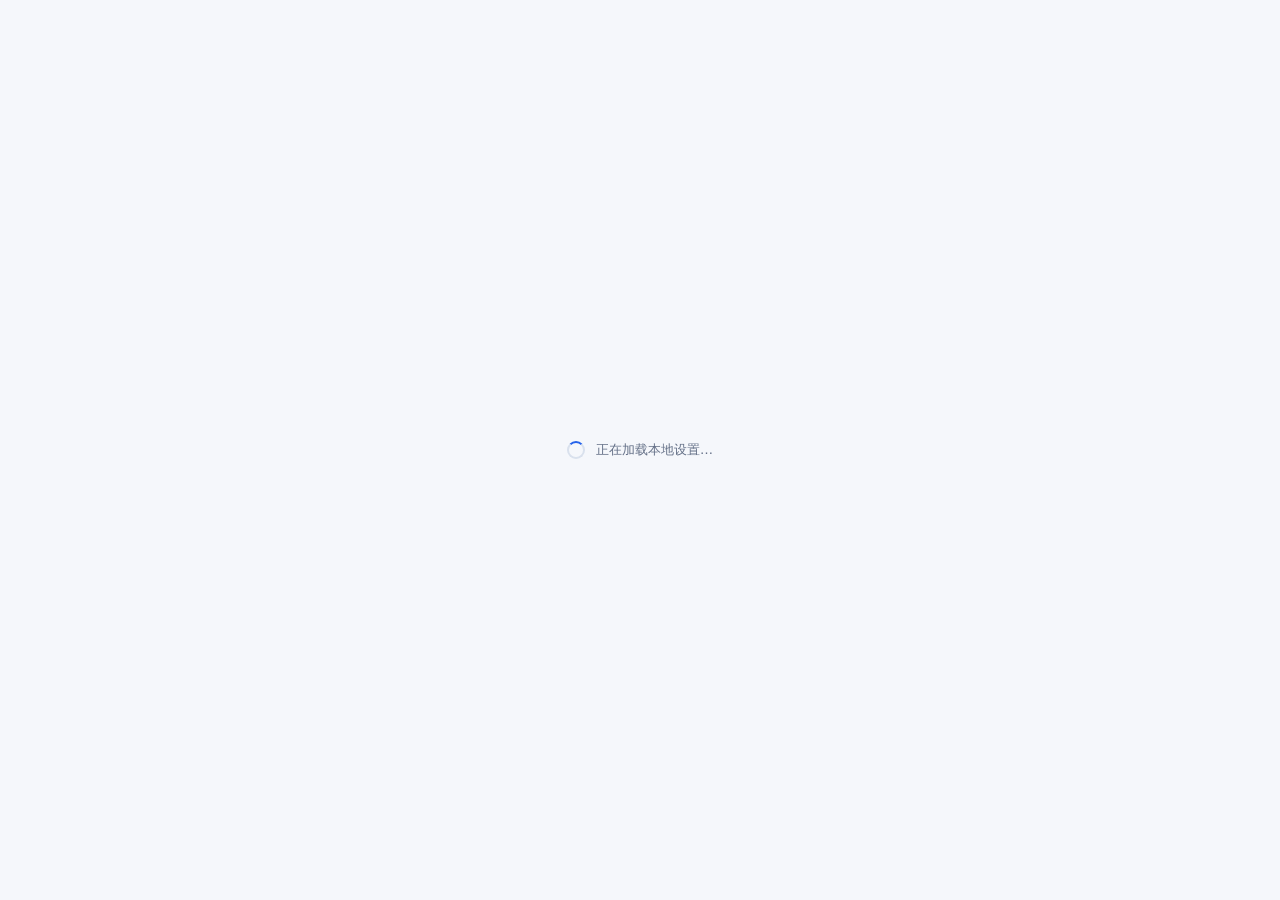
==== web/index.html @ a0e40ef8 "完善本地与在线语音识别功能" ====
<!doctype html>
<html lang="zh-CN">
<head>
  <meta charset="utf-8">
  <meta name="viewport" content="width=device-width, initial-scale=1">
  <meta name="color-scheme" content="light dark">
  <meta http-equiv="Content-Security-Policy" content="default-src 'none'; script-src 'self'; style-src 'self'; img-src 'self' data:; connect-src 'none'; object-src 'none'; frame-src 'none'; base-uri 'none'; form-action 'none'">
  <title>悬浮语音按钮 · 设置与历史记录</title>
  <link rel="stylesheet" href="styles.css">
</head>
<body>
  <div class="app-shell">
    <aside class="sidebar" aria-label="设置导航">
      <div class="brand">
        <span class="brand-mark" aria-hidden="true">
          <svg viewBox="0 0 24 24" fill="none">
            <path d="M12 3.5a3.5 3.5 0 0 0-3.5 3.5v5a3.5 3.5 0 0 0 7 0V7A3.5 3.5 0 0 0 12 3.5Z"/>
            <path d="M5.8 11.7v.5a6.2 6.2 0 0 0 12.4 0v-.5M12 18.4v2.1M8.8 20.5h6.4"/>
          </svg>
        </span>
        <div>
          <strong>悬浮语音按钮</strong>
          <span>设置与历史记录</span>
        </div>
      </div>

      <nav class="nav-list">
        <button class="nav-item is-active" type="button" data-view="appearance" aria-selected="true">
          <svg viewBox="0 0 24 24" fill="none" aria-hidden="true">
            <path d="M12 3a9 9 0 1 0 0 18h1.2a1.8 1.8 0 0 0 0-3.6h-1a1.5 1.5 0 0 1 0-3h2.6A6.2 6.2 0 0 0 21 8.2C21 5.3 17 3 12 3Z"/>
            <circle cx="7.5" cy="9" r=".8" fill="currentColor" stroke="none"/>
            <circle cx="10.2" cy="6.8" r=".8" fill="currentColor" stroke="none"/>
            <circle cx="14" cy="6.5" r=".8" fill="currentColor" stroke="none"/>
          </svg>
          <span>按钮设置</span>
        </button>
        <button class="nav-item" type="button" data-view="localModel" aria-selected="false">
          <svg viewBox="0 0 24 24" fill="none" aria-hidden="true">
            <path d="M12 3 4.5 7v10L12 21l7.5-4V7L12 3Z"/><path d="m4.8 7.2 7.2 4 7.2-4M12 11.2V21"/>
          </svg>
          <span>本地模式</span>
        </button>
        <button class="nav-item" type="button" data-view="onlineModel" aria-selected="false">
          <svg viewBox="0 0 24 24" fill="none" aria-hidden="true">
            <path d="M7.5 18.5h9.2a4.3 4.3 0 0 0 .5-8.6A6 6 0 0 0 5.8 8.4a5.1 5.1 0 0 0 1.7 10.1Z"/><path d="m9 14 3-3 3 3M12 11v6"/>
          </svg>
          <span>在线模型</span>
        </button>
        <button class="nav-item" type="button" data-view="history" aria-selected="false">
          <svg viewBox="0 0 24 24" fill="none" aria-hidden="true">
            <path d="M3.5 12a8.5 8.5 0 1 0 2.1-5.6M3.5 4v5h5M12 7.3V12l3.1 1.8"/>
          </svg>
          <span>识别历史</span>
          <span class="nav-count" id="navHistoryCount">0</span>
        </button>
      </nav>

      <div class="sidebar-footer">
        <svg viewBox="0 0 24 24" fill="none" aria-hidden="true">
          <path d="M7 10V7a5 5 0 0 1 10 0v3M5.5 10h13v10h-13zM12 14v2"/>
        </svg>
        <span id="sidebarPrivacyText">本地模式不会上传录音</span>
      </div>
    </aside>

    <main class="main-content">
      <section class="view is-active" id="appearanceView" aria-labelledby="appearanceTitle">
        <header class="page-header">
          <div>
            <h1 id="appearanceTitle">按钮设置</h1>
            <p>调整悬浮按钮外观与全局录音快捷键，保存后立即应用。</p>
          </div>
          <span class="save-state" id="saveState"><i></i>设置已同步</span>
        </header>

        <div class="appearance-grid">
          <article class="card preview-card">
            <div class="card-heading">
              <div>
                <h2>按钮外观</h2>
              </div>
            </div>

            <div class="checkerboard">
              <div class="preview-state">
                <div class="preview-button" data-preview-button>
                  <svg class="preview-mic" viewBox="0 0 72 72" fill="none" aria-hidden="true">
                    <rect x="30" y="19" width="12" height="24" rx="6"/>
                    <path d="M25 31v1a11 11 0 0 0 22 0v-1M36 43v10M29.5 53h13"/>
                  </svg>
                </div>
                <span>待机</span>
              </div>
              <div class="preview-state">
                <div class="preview-button" data-preview-button>
                  <div class="preview-wave" aria-hidden="true">
                    <i class="wave-xs"></i><i class="wave-sm"></i>
                    <i class="wave-md"></i><i class="wave-lg"></i>
                    <i class="wave-md"></i><i class="wave-sm"></i>
                    <i class="wave-xs"></i>
                  </div>
                </div>
                <span>录音</span>
              </div>
            </div>

            <div class="field-group appearance-color-group">
              <label for="colorText">按钮颜色</label>
              <div class="color-control">
                <input id="colorPicker" class="color-picker" type="color" value="#2563EB" aria-label="选择按钮颜色">
                <div class="text-field color-text-field">
                  <span id="colorSwatch" aria-hidden="true"></span>
                  <input id="colorText" type="text" value="#2563EB" maxlength="7" spellcheck="false" autocomplete="off">
                </div>
              </div>
              <div class="swatches" aria-label="常用颜色">
                <button class="swatch-blue" type="button" data-color="#2563EB" aria-label="经典蓝"></button>
                <button class="swatch-violet" type="button" data-color="#7C3AED" aria-label="紫色"></button>
                <button class="swatch-teal" type="button" data-color="#0D9488" aria-label="青绿色"></button>
                <button class="swatch-pink" type="button" data-color="#DB2777" aria-label="玫红色"></button>
                <button class="swatch-orange" type="button" data-color="#EA580C" aria-label="橙色"></button>
              </div>
              <p class="field-error" id="colorError" role="alert"></p>
            </div>

            <div class="field-group opacity-group">
              <div class="label-row">
                <label for="opacityRange">透明度</label>
                <output id="opacityOutput" for="opacityRange">100%</output>
              </div>
              <input id="opacityRange" type="range" min="30" max="100" step="1" value="100">
              <div class="range-labels"><span>更透明</span><span>完全不透明</span></div>
            </div>

          </article>

          <article class="card controls-card">
            <div class="card-heading">
              <div>
                <h2>录音控制</h2>
              </div>
            </div>

            <div class="field-group hotkey-group">
              <label for="hotkeyInput">全局录音快捷键</label>
              <div class="hotkey-control">
                <div class="text-field hotkey-field">
                  <svg viewBox="0 0 24 24" fill="none" aria-hidden="true"><rect x="3" y="6" width="18" height="12" rx="2"/><path d="M7 10h.01M11 10h.01M15 10h.01M18 10h.01M7 14h7M17 14h.01"/></svg>
                  <input id="hotkeyInput" type="text" value="Ctrl+Alt+Space" maxlength="40" spellcheck="false" autocomplete="off" aria-describedby="hotkeyHint hotkeyError hotkeyStatus">
                </div>
                <button class="button button-secondary hotkey-test-button" id="hotkeyTestButton" type="button">测试</button>
              </div>
              <p class="field-hint" id="hotkeyHint">可直接使用 F1～F24，也可填写 Ctrl+Alt+Space；按一次开始，再按一次停止。</p>
              <p class="field-error" id="hotkeyError" role="alert"></p>
              <p class="field-status" id="hotkeyStatus" aria-live="polite"></p>
            </div>

            <div class="field-group standby-group">
              <div class="standby-row">
                <div>
                  <label for="standbyToggle">待命模式</label>
                  <p>把“开始”单独说出即可录音；正文说完稍停，再单独说“结束”，文字只保存到识别历史。</p>
                </div>
                <label class="switch" for="standbyToggle">
                  <input id="standbyToggle" type="checkbox" role="switch">
                  <span aria-hidden="true"></span>
                  <b>关闭</b>
                </label>
              </div>
              <p class="privacy-note">使用本地 Zipformer 轻量模型识别“开始／结束”，只用处理器运行；安静时显示平线，讲话时随收音跳动，待命音频不会上传。</p>
            </div>

            <div class="controls-footer">
              <button class="button button-secondary" id="resetButton" type="button">恢复默认</button>
              <button class="button button-primary" id="saveButton" type="button">
                <svg viewBox="0 0 24 24" fill="none" aria-hidden="true"><path d="m5 12 4 4L19 6"/></svg>
                <span>保存并应用</span>
              </button>
            </div>
          </article>
        </div>
      </section>

      <section class="view" id="localModelView" aria-labelledby="localModelTitle" hidden>
        <header class="page-header">
          <div>
            <h1 id="localModelTitle">本地模式</h1>
            <p>选择文字出现方式、本地识别模型和运行设备。</p>
          </div>
          <span class="save-state" id="localModelState"><i></i>正在检查</span>
        </header>

        <div class="recognition-stack">
          <section class="card recognition-card" aria-labelledby="localEngineHeading">
            <div class="section-heading">
              <div>
                <h2 id="localEngineHeading">本地识别设置</h2>
                <p>录音和识别都在本机完成，不会上传语音。</p>
              </div>
            </div>
            <div class="mode-setting">
              <h3>文字出现方式</h3>
              <fieldset class="mode-options" id="recognitionModeOptions" aria-describedby="recognitionModeHint">
                <legend class="sr-only">选择文字出现方式</legend>
                <label class="mode-option">
                  <input type="radio" name="recognitionMode" value="realtime">
                  <span><b>实时识别</b><small>边说边显示文字</small></span>
                </label>
                <label class="mode-option">
                  <input type="radio" name="recognitionMode" value="batch">
                  <span><b>整段识别</b><small>停止录音后再转换</small></span>
                </label>
              </fieldset>
              <p id="recognitionModeHint" aria-live="polite">实时文字显示在悬浮按钮上方，录音结束后只向原软件粘贴一次。</p>
            </div>
            <h3 class="engine-subheading">本地识别模型</h3>
            <fieldset class="engine-options" id="localEngineOptions">
              <legend class="sr-only">选择本地识别模型</legend>
            </fieldset>
          </section>

          <section class="card recognition-card" aria-labelledby="localModelsHeading">
            <div class="section-heading">
              <div>
                <h2 id="localModelsHeading">本地模型与性能要求</h2>
                <p>性能要求是保守估算，实际速度会随处理器代际和录音长度变化。</p>
              </div>
            </div>
            <div class="local-model-list" id="localModelList" aria-live="polite"></div>

            <fieldset class="device-options compact-device-options" id="deviceOptions">
              <legend>本地模型运行设备</legend>
              <label><input type="radio" name="modelDevicePreference" value="auto"><span><b>自动选择</b><small>优先兼容的显卡，不可用时使用处理器</small></span></label>
              <label><input type="radio" name="modelDevicePreference" value="cpu"><span><b>使用处理器</b><small>兼容性最好，适合普通电脑和虚拟机</small></span></label>
              <label><input type="radio" name="modelDevicePreference" value="gpu"><span><b>使用显卡</b><small>需要兼容显卡和相应运行组件</small></span></label>
            </fieldset>
            <p class="field-status" id="modelTestStatus" aria-live="polite"></p>
          </section>

          <div class="model-save-bar">
            <p id="localRecognitionSummary">默认使用本地识别，不会上传录音。</p>
            <button class="button button-primary" id="localModelSaveButton" type="button">保存并应用</button>
          </div>
        </div>
      </section>

      <section class="view" id="onlineModelView" aria-labelledby="onlineModelTitle" hidden>
        <header class="page-header">
          <div>
            <h1 id="onlineModelTitle">在线模型</h1>
            <p>选择国内在线识别服务，并管理本机保存的服务凭据。</p>
          </div>
          <span class="save-state" id="onlineModelState"><i></i>正在检查</span>
        </header>

        <div class="recognition-stack">
          <section class="card recognition-card" aria-labelledby="onlineEngineHeading">
            <div class="section-heading">
              <div>
                <h2 id="onlineEngineHeading">在线识别设置</h2>
                <p>只有已保存凭据的服务可以设为当前识别模型。</p>
              </div>
            </div>
            <fieldset class="engine-options" id="onlineEngineOptions">
              <legend class="sr-only">选择在线识别模型</legend>
            </fieldset>
            <div class="fallback-setting">
              <label for="fallbackModel">在线失败时的本地备用模型</label>
              <select id="fallbackModel"></select>
              <p>只在网络或服务临时故障时回退；密钥、欠费或参数错误会直接提示。</p>
            </div>
          </section>

          <section class="card recognition-card" aria-labelledby="cloudProvidersHeading">
            <div class="section-heading">
              <div>
                <h2 id="cloudProvidersHeading">国内在线识别服务</h2>
                <p>已接入火山引擎、科大讯飞、腾讯云和阿里云；不包含百度。</p>
              </div>
            </div>
            <div class="upload-notice">
              <svg viewBox="0 0 24 24" fill="none" aria-hidden="true"><path d="M12 3 3.5 6.5V12c0 4.7 3.5 7.7 8.5 9 5-1.3 8.5-4.3 8.5-9V6.5L12 3Z"/><path d="M9 12h6M12 9v6"/></svg>
              <p><strong>隐私与费用提示</strong><span>启用在线服务会把本次完整录音上传给所选厂商，并可能产生费用。在线录音最长 55 秒。</span></p>
            </div>
            <div class="provider-list" id="providerList"></div>
          </section>

          <div class="model-save-bar">
            <p id="onlineRecognitionSummary">在线识别会上传本次完整录音。</p>
            <button class="button button-primary" id="onlineModelSaveButton" type="button">保存并应用</button>
          </div>
        </div>
      </section>

      <section class="view" id="historyView" aria-labelledby="historyTitle" hidden>
        <h1 class="sr-only" id="historyTitle">识别历史</h1>
        <div class="history-layout">
          <div class="history-list-pane">
            <div class="history-list-toolbar">
              <label class="search-box" for="historySearch">
                <svg viewBox="0 0 24 24" fill="none" aria-hidden="true"><circle cx="11" cy="11" r="6.5"/><path d="m16 16 4 4"/></svg>
                <input id="historySearch" type="search" placeholder="搜索历史文字" autocomplete="off">
                <kbd>Ctrl F</kbd>
              </label>
            </div>
            <div class="history-list-body">
              <div class="history-list" id="historyList" role="listbox" aria-label="识别历史列表"></div>
              <div class="empty-state" id="historyEmpty" hidden>
                <span class="empty-icon" aria-hidden="true">
                  <svg viewBox="0 0 24 24" fill="none"><path d="M4 6h16v14H4zM8 3h8v3M8 11h8M8 15h5"/></svg>
                </span>
                <strong>还没有识别记录</strong>
                <p>完成一次语音输入后会显示在这里。</p>
              </div>
            </div>
          </div>

          <article class="history-detail" id="historyDetail">
            <div class="detail-toolbar">
              <span id="detailTime">选择一条记录查看全文</span>
              <div class="detail-toolbar-actions">
                <span id="historyCount">0 条记录</span>
                <button class="icon-button" id="refreshButton" type="button" aria-label="刷新历史记录" title="刷新">
                  <svg viewBox="0 0 24 24" fill="none" aria-hidden="true"><path d="M20 6v5h-5M4 18v-5h5M6.1 8.2A7 7 0 0 1 18.5 7M17.9 15.8A7 7 0 0 1 5.5 17"/></svg>
                </button>
                <button class="button button-danger-ghost detail-clear-button" id="clearButton" type="button">
                  <svg viewBox="0 0 24 24" fill="none" aria-hidden="true"><path d="M4 7h16M9 7V4h6v3M7 7l1 13h8l1-13M10 11v5M14 11v5"/></svg>
                  清空全部
                </button>
              </div>
            </div>
            <div class="detail-body">
              <div class="detail-placeholder" id="detailPlaceholder">
                <span class="empty-icon" aria-hidden="true">
                  <svg viewBox="0 0 24 24" fill="none"><path d="M7 3h7l4 4v14H7zM14 3v5h5M10 13h5M10 17h5"/></svg>
                </span>
                <strong>选择一条记录查看全文</strong>
                <p>正文支持选择，也可以一键复制到系统剪贴板。</p>
              </div>
              <div class="detail-content" id="detailContent" hidden>
                <pre id="detailText" tabindex="0"></pre>
                <div class="detail-actions">
                  <button class="button button-secondary danger-text" id="deleteButton" type="button">
                    <svg viewBox="0 0 24 24" fill="none" aria-hidden="true"><path d="M4 7h16M9 7V4h6v3M7 7l1 13h8l1-13"/></svg>
                    删除此条
                  </button>
                  <button class="button button-primary" id="copyButton" type="button">
                    <svg viewBox="0 0 24 24" fill="none" aria-hidden="true"><rect x="8" y="8" width="11" height="11" rx="2"/><path d="M16 8V6a2 2 0 0 0-2-2H6a2 2 0 0 0-2 2v8a2 2 0 0 0 2 2h2"/></svg>
                    复制全文
                  </button>
                </div>
              </div>
            </div>
          </article>
        </div>
      </section>
    </main>
  </div>

  <div class="modal-backdrop" id="confirmModal" hidden>
    <div class="modal" role="dialog" aria-modal="true" aria-labelledby="modalTitle" aria-describedby="modalMessage">
      <span class="modal-icon" aria-hidden="true">
        <svg viewBox="0 0 24 24" fill="none"><path d="M12 3 2.8 20h18.4L12 3ZM12 9v5M12 17.5v.1"/></svg>
      </span>
      <h2 id="modalTitle">确认操作</h2>
      <p id="modalMessage"></p>
      <div class="modal-actions">
        <button class="button button-secondary" id="modalCancel" type="button">取消</button>
        <button class="button button-danger" id="modalConfirm" type="button">确认删除</button>
      </div>
    </div>
  </div>

  <div class="toast" id="toast" role="status" aria-live="polite" aria-atomic="true">
    <svg viewBox="0 0 24 24" fill="none" aria-hidden="true"><path d="m5 12 4 4L19 6"/></svg>
    <span id="toastMessage"></span>
  </div>

  <div class="boot-screen" id="bootScreen" aria-live="polite">
    <span class="spinner" aria-hidden="true"></span>
    <span>正在加载本地设置…</span>
  </div>

  <script src="app.js" defer></script>
</body>
</html>
---- web/styles.css ----
:root {
  color-scheme: light;
  --accent: #2563eb;
  --accent-hover: #1d4ed8;
  --accent-soft: #eff6ff;
  --accent-ring: rgba(37, 99, 235, 0.22);
  --button-color: #2563eb;
  --preview-opacity: 1;
  --range-progress: 100%;
  --page: #f5f7fb;
  --sidebar: #ffffff;
  --surface: #ffffff;
  --surface-muted: #f8fafc;
  --border: #e4e9f1;
  --border-strong: #d5dce8;
  --text: #172033;
  --text-secondary: #647087;
  --text-tertiary: #8a95a8;
  --danger: #dc2626;
  --danger-hover: #b91c1c;
  --danger-soft: #fff1f2;
  --shadow-card: 0 1px 2px rgba(15, 23, 42, 0.03), 0 10px 28px rgba(15, 23, 42, 0.045);
  --shadow-float: 0 18px 48px rgba(15, 23, 42, 0.18);
  --radius-lg: 18px;
  --radius-md: 13px;
  --radius-sm: 10px;
  --ease: cubic-bezier(.2, .8, .2, 1);
}

* {
  box-sizing: border-box;
}

[hidden] {
  display: none !important;
}

.sr-only {
  position: absolute;
  width: 1px;
  height: 1px;
  padding: 0;
  overflow: hidden;
  clip: rect(0, 0, 0, 0);
  white-space: nowrap;
  border: 0;
}

html,
body {
  width: 100%;
  min-width: 0;
  height: 100%;
  margin: 0;
}

body {
  overflow: hidden;
  background: var(--page);
  color: var(--text);
  font-family: "Segoe UI Variable Text", "Microsoft YaHei UI", "Microsoft YaHei", system-ui, sans-serif;
  font-size: 14px;
  -webkit-font-smoothing: antialiased;
  text-rendering: optimizeLegibility;
  user-select: none;
}

button,
input {
  font: inherit;
}

button {
  color: inherit;
}

button,
input[type="range"],
input[type="color"] {
  cursor: pointer;
}

button:focus-visible,
input:focus-visible,
pre:focus-visible {
  outline: 3px solid var(--accent-ring);
  outline-offset: 2px;
}

svg {
  display: block;
  stroke: currentColor;
  stroke-width: 1.8;
  stroke-linecap: round;
  stroke-linejoin: round;
}

.app-shell {
  display: grid;
  grid-template-columns: 190px minmax(0, 1fr);
  width: 100%;
  height: 100%;
}

.sidebar {
  position: relative;
  z-index: 2;
  display: flex;
  min-height: 0;
  flex-direction: column;
  padding: 24px 14px 18px;
  background: var(--sidebar);
  border-right: 1px solid var(--border);
}

.brand {
  display: flex;
  align-items: center;
  gap: 11px;
  min-width: 0;
  padding: 0 8px 24px;
}

.brand-mark {
  display: grid;
  width: 37px;
  height: 37px;
  flex: 0 0 37px;
  place-items: center;
  color: #fff;
  background: linear-gradient(145deg, #3b82f6, #1d4ed8);
  border-radius: 12px;
  box-shadow: 0 7px 18px rgba(37, 99, 235, 0.2);
}

.brand-mark svg {
  width: 23px;
  height: 23px;
}

.brand div {
  min-width: 0;
}

.brand strong,
.brand span {
  display: block;
  overflow: hidden;
  white-space: nowrap;
  text-overflow: ellipsis;
}

.brand strong {
  margin-bottom: 2px;
  font-size: 14px;
  font-weight: 670;
  letter-spacing: -0.01em;
}

.brand div > span {
  color: var(--text-tertiary);
  font-size: 11px;
}

.nav-list {
  display: grid;
  gap: 5px;
}

.nav-item {
  display: grid;
  grid-template-columns: 20px 1fr auto;
  align-items: center;
  gap: 10px;
  width: 100%;
  min-height: 44px;
  padding: 0 11px;
  color: var(--text-secondary);
  background: transparent;
  border: 0;
  border-radius: 11px;
  text-align: left;
  transition: color 150ms var(--ease), background-color 150ms var(--ease), transform 150ms var(--ease);
}

.nav-item:hover {
  color: var(--text);
  background: #f4f6fa;
}

.nav-item:active {
  transform: scale(0.985);
}

.nav-item.is-active {
  color: var(--accent);
  background: var(--accent-soft);
  font-weight: 630;
}

.nav-item svg {
  width: 20px;
  height: 20px;
}

.nav-count {
  min-width: 22px;
  height: 20px;
  padding: 0 6px;
  color: var(--text-tertiary);
  background: #edf0f5;
  border-radius: 999px;
  font-size: 11px;
  font-variant-numeric: tabular-nums;
  font-weight: 650;
  line-height: 20px;
  text-align: center;
}

.nav-item.is-active .nav-count {
  color: var(--accent);
  background: #dbeafe;
}

.sidebar-footer {
  display: flex;
  align-items: flex-start;
  gap: 8px;
  margin-top: auto;
  padding: 13px 10px 0;
  color: var(--text-tertiary);
  border-top: 1px solid var(--border);
  font-size: 11px;
  line-height: 1.5;
}

.sidebar-footer svg {
  width: 16px;
  height: 16px;
  flex: 0 0 16px;
  margin-top: 1px;
}

.main-content {
  min-width: 0;
  min-height: 0;
  overflow: auto;
  padding: clamp(26px, 4vh, 42px) clamp(28px, 4vw, 52px) 34px;
}

.main-content,
.history-list,
.detail-content pre {
  scrollbar-gutter: stable;
}

.main-content::-webkit-scrollbar,
.history-list::-webkit-scrollbar,
.detail-content pre::-webkit-scrollbar {
  width: 10px;
  height: 10px;
}

.main-content::-webkit-scrollbar-track,
.history-list::-webkit-scrollbar-track,
.detail-content pre::-webkit-scrollbar-track,
.main-content::-webkit-scrollbar-corner,
.history-list::-webkit-scrollbar-corner,
.detail-content pre::-webkit-scrollbar-corner {
  background: transparent;
}

.main-content::-webkit-scrollbar-thumb,
.history-list::-webkit-scrollbar-thumb,
.detail-content pre::-webkit-scrollbar-thumb {
  min-height: 42px;
  background: rgba(100, 116, 139, .11);
  background-clip: padding-box;
  border: 2px solid transparent;
  border-radius: 999px;
}

.main-content::-webkit-scrollbar-thumb:hover,
.history-list::-webkit-scrollbar-thumb:hover,
.detail-content pre::-webkit-scrollbar-thumb:hover {
  background: rgba(100, 116, 139, .22);
  background-clip: padding-box;
}

.main-content::-webkit-scrollbar-thumb:active,
.history-list::-webkit-scrollbar-thumb:active,
.detail-content pre::-webkit-scrollbar-thumb:active {
  background: rgba(100, 116, 139, .32);
  background-clip: padding-box;
}

.main-content::-webkit-scrollbar-button,
.history-list::-webkit-scrollbar-button,
.detail-content pre::-webkit-scrollbar-button {
  display: none;
  width: 0;
  height: 0;
}

.view {
  width: min(100%, 1020px);
  margin: 0 auto;
  opacity: 0;
  transform: translateY(5px);
}

.view.is-active {
  animation: view-in 180ms var(--ease) forwards;
}

#historyView {
  height: 100%;
}

@keyframes view-in {
  to {
    opacity: 1;
    transform: translateY(0);
  }
}

.page-header {
  display: flex;
  align-items: flex-end;
  justify-content: space-between;
  gap: 24px;
  margin-bottom: 25px;
}

.page-header h1 {
  margin: 0;
  font-size: clamp(25px, 2.8vw, 32px);
  font-weight: 690;
  letter-spacing: -0.035em;
  line-height: 1.15;
}

.page-header p {
  margin: 8px 0 0;
  color: var(--text-secondary);
  line-height: 1.55;
}

.save-state {
  display: inline-flex;
  align-items: center;
  gap: 7px;
  flex: 0 0 auto;
  min-height: 30px;
  padding: 0 11px;
  color: #15803d;
  background: #f0fdf4;
  border: 1px solid #dcfce7;
  border-radius: 999px;
  font-size: 12px;
  transition: color 160ms var(--ease), background-color 160ms var(--ease), border-color 160ms var(--ease);
}

.save-state i {
  width: 7px;
  height: 7px;
  background: #22c55e;
  border-radius: 50%;
}

.save-state.is-dirty {
  color: #9a3412;
  background: #fff7ed;
  border-color: #ffedd5;
}

.save-state.is-dirty i {
  background: #f97316;
}

.appearance-grid {
  display: grid;
  grid-template-columns: minmax(330px, 1.04fr) minmax(310px, .96fr);
  gap: 20px;
}

.model-grid {
  display: grid;
  grid-template-columns: minmax(360px, 1.08fr) minmax(320px, .92fr);
  gap: 20px;
}

.model-card,
.model-settings-card {
  padding: 24px;
}

.model-heading {
  display: flex;
  align-items: center;
  gap: 14px;
}

.model-heading h2 {
  margin: 0;
  font-size: 18px;
}

.model-heading p {
  margin: 5px 0 0;
  color: var(--text-tertiary);
  font-size: 12px;
}

.model-mark {
  display: grid;
  width: 46px;
  height: 46px;
  flex: 0 0 46px;
  place-items: center;
  color: var(--accent);
  background: var(--accent-soft);
  border-radius: 13px;
}

.model-mark svg {
  width: 24px;
  stroke: currentColor;
  stroke-width: 1.7;
}

.model-details {
  margin: 24px 0 0;
}

.model-details > div {
  display: grid;
  grid-template-columns: 92px minmax(0, 1fr);
  gap: 14px;
  padding: 14px 0;
  border-top: 1px solid var(--border);
}

.model-details dt {
  color: var(--text-tertiary);
  font-size: 12px;
}

.model-details dd {
  min-width: 0;
  margin: 0;
  color: var(--text-primary);
  font-size: 13px;
  overflow-wrap: anywhere;
}

.device-options {
  display: grid;
  gap: 10px;
  margin: 20px 0 0;
  padding: 0;
  border: 0;
}

.device-options label {
  display: flex;
  align-items: center;
  gap: 12px;
  min-height: 58px;
  padding: 10px 13px;
  border: 1px solid var(--border);
  border-radius: 12px;
  cursor: pointer;
  transition: border-color 160ms var(--ease), background-color 160ms var(--ease);
}

.device-options label:has(input:checked) {
  border-color: var(--accent);
  background: var(--accent-soft);
}

.device-options input {
  accent-color: var(--accent);
}

.device-options b,
.device-options small {
  display: block;
}

.device-options b { font-size: 13px; }
.device-options small { margin-top: 3px; color: var(--text-tertiary); font-size: 11px; }

.model-actions {
  display: flex;
  justify-content: flex-end;
  gap: 10px;
  margin-top: 22px;
  padding-top: 18px;
  border-top: 1px solid var(--border);
}

.recognition-stack {
  display: grid;
  gap: 18px;
  padding-bottom: 78px;
}

.recognition-card {
  padding: 22px 24px;
}

.section-heading {
  display: flex;
  align-items: flex-start;
  justify-content: space-between;
  gap: 18px;
  margin-bottom: 18px;
}

.section-heading h2 {
  margin: 0;
  font-size: 16px;
  font-weight: 670;
}

.section-heading p {
  margin: 6px 0 0;
  color: var(--text-secondary);
  font-size: 12px;
  line-height: 1.55;
}

.mode-setting {
  display: grid;
  grid-template-columns: 118px minmax(0, 1fr);
  align-items: center;
  gap: 10px 16px;
  margin-bottom: 18px;
  padding-bottom: 18px;
  border-bottom: 1px solid var(--border);
}

.mode-setting h3,
.engine-subheading {
  margin: 0;
  font-size: 13px;
  font-weight: 660;
}

.mode-setting > p {
  grid-column: 2;
  margin: 0;
  color: var(--text-secondary);
  font-size: 11px;
  line-height: 1.5;
}

.mode-options {
  display: grid;
  grid-template-columns: repeat(2, minmax(0, 1fr));
  gap: 10px;
  margin: 0;
  padding: 0;
  border: 0;
}

.mode-option {
  position: relative;
  display: flex;
  min-height: 58px;
  align-items: center;
  padding: 9px 36px 9px 12px;
  border: 1px solid var(--border);
  border-radius: 12px;
  cursor: pointer;
}

.mode-option:has(input:checked) {
  border-color: var(--accent);
  background: var(--accent-soft);
  box-shadow: 0 0 0 2px var(--accent-ring);
}

.mode-option:has(input:disabled) {
  cursor: not-allowed;
  opacity: .52;
}

.mode-option input {
  position: absolute;
  top: 19px;
  right: 13px;
  accent-color: var(--accent);
}

.mode-option b,
.mode-option small {
  display: block;
}

.mode-option b { font-size: 13px; }
.mode-option small { margin-top: 3px; color: var(--text-secondary); font-size: 11px; }

.engine-subheading {
  margin-bottom: 10px;
}

.engine-options {
  display: grid;
  grid-template-columns: repeat(4, minmax(0, 1fr));
  gap: 10px;
  margin: 0;
  padding: 0;
  border: 0;
}

.engine-option {
  position: relative;
  display: grid;
  min-height: 86px;
  padding: 13px 14px;
  border: 1px solid var(--border);
  border-radius: 13px;
  cursor: pointer;
  transition: border-color 150ms var(--ease), background-color 150ms var(--ease), box-shadow 150ms var(--ease);
}

.engine-option:hover {
  border-color: var(--border-strong);
  background: var(--surface-muted);
}

.engine-option:has(input:checked) {
  border-color: var(--accent);
  background: var(--accent-soft);
  box-shadow: 0 0 0 2px var(--accent-ring);
}

.engine-option input {
  position: absolute;
  top: 13px;
  right: 13px;
  accent-color: var(--accent);
}

.engine-option b,
.engine-option small,
.engine-option em {
  display: block;
  padding-right: 19px;
}

.engine-option b {
  font-size: 13px;
}

.engine-option small {
  align-self: end;
  margin-top: 7px;
  color: var(--text-secondary);
  font-size: 11px;
  line-height: 1.45;
}

.engine-option em {
  margin-top: 5px;
  color: var(--text-tertiary);
  font-size: 10px;
  font-style: normal;
}

.local-model-list {
  display: grid;
  gap: 10px;
}

.local-model-row {
  display: grid;
  grid-template-columns: minmax(190px, .9fr) minmax(260px, 1.4fr) auto;
  align-items: center;
  gap: 16px;
  min-height: 80px;
  padding: 13px 15px;
  background: var(--surface-muted);
  border: 1px solid var(--border);
  border-radius: 13px;
}

.local-model-row.is-selected {
  border-color: #bfdbfe;
  background: #f8fbff;
}

.local-model-name {
  min-width: 0;
}

.local-model-name b,
.local-model-name span {
  display: block;
}

.local-model-name b {
  margin-bottom: 5px;
  font-size: 13px;
}

.local-model-name span,
.hardware-copy span {
  color: var(--text-secondary);
  font-size: 11px;
  line-height: 1.5;
}

.hardware-copy {
  min-width: 0;
}

.hardware-copy span {
  display: block;
}

.hardware-copy strong {
  color: var(--text);
  font-weight: 630;
}

.model-status-cell {
  display: grid;
  justify-items: end;
  gap: 7px;
}

.status-pill {
  display: inline-flex;
  min-height: 24px;
  align-items: center;
  padding: 0 9px;
  color: #166534;
  background: #f0fdf4;
  border: 1px solid #dcfce7;
  border-radius: 999px;
  font-size: 11px;
}

.status-pill.is-missing {
  color: var(--text-secondary);
  background: #f1f5f9;
  border-color: var(--border);
}

.local-runtime-grid {
  display: grid;
  grid-template-columns: minmax(330px, 1.15fr) minmax(280px, .85fr);
  gap: 20px;
  margin-top: 20px;
  padding-top: 20px;
  border-top: 1px solid var(--border);
}

.compact-device-options {
  grid-template-columns: repeat(3, minmax(0, 1fr));
  margin: 0;
}

.compact-device-options legend,
.fallback-setting > label {
  margin-bottom: 10px;
  color: var(--text);
  font-size: 12px;
  font-weight: 650;
}

.compact-device-options label {
  min-height: 70px;
  padding: 9px 10px;
}

.fallback-setting {
  display: grid;
  align-content: start;
}

.fallback-setting select {
  width: 100%;
  min-height: 42px;
  padding: 0 36px 0 12px;
  color: var(--text);
  background: var(--surface);
  border: 1px solid var(--border-strong);
  border-radius: 10px;
}

.fallback-setting p {
  margin: 8px 0 0;
  color: var(--text-tertiary);
  font-size: 11px;
  line-height: 1.5;
}

.upload-notice {
  display: flex;
  align-items: flex-start;
  gap: 11px;
  margin-bottom: 14px;
  padding: 12px 14px;
  color: #92400e;
  background: #fffbeb;
  border: 1px solid #fde68a;
  border-radius: 12px;
}

.upload-notice svg {
  width: 19px;
  flex: 0 0 19px;
  margin-top: 1px;
}

.upload-notice p,
.upload-notice strong,
.upload-notice span {
  display: block;
  margin: 0;
}

.upload-notice strong {
  font-size: 12px;
}

.upload-notice span {
  margin-top: 3px;
  font-size: 11px;
  line-height: 1.5;
}

.provider-list {
  display: grid;
  gap: 10px;
}

.provider-card {
  border: 1px solid var(--border);
  border-radius: 13px;
  overflow: hidden;
}

.provider-header {
  display: grid;
  grid-template-columns: minmax(140px, .7fr) minmax(220px, 1fr) auto;
  align-items: center;
  gap: 14px;
  min-height: 58px;
  padding: 10px 14px;
  background: var(--surface-muted);
}

.provider-title b,
.provider-title span {
  display: block;
}

.provider-title b {
  font-size: 13px;
}

.provider-title span {
  margin-top: 3px;
  color: var(--text-tertiary);
  font-size: 10px;
}

.provider-description {
  color: var(--text-secondary);
  font-size: 11px;
  line-height: 1.45;
}

.provider-actions {
  display: flex;
  align-items: center;
  gap: 8px;
}

.provider-form {
  display: grid;
  grid-template-columns: repeat(3, minmax(0, 1fr));
  gap: 12px;
  padding: 14px;
  border-top: 1px solid var(--border);
}

.provider-form[hidden] {
  display: none;
}

.credential-field {
  display: grid;
  gap: 6px;
}

.credential-field label {
  color: var(--text-secondary);
  font-size: 11px;
}

.credential-field input {
  width: 100%;
  min-height: 39px;
  padding: 0 11px;
  color: var(--text);
  background: var(--surface);
  border: 1px solid var(--border-strong);
  border-radius: 9px;
}

.credential-field input::placeholder {
  color: #a5afbf;
}

.provider-form-actions {
  display: flex;
  grid-column: 1 / -1;
  justify-content: flex-end;
  gap: 8px;
}

.model-save-bar {
  position: sticky;
  bottom: -1px;
  z-index: 2;
  display: flex;
  min-height: 66px;
  align-items: center;
  justify-content: space-between;
  gap: 18px;
  padding: 12px 14px 12px 18px;
  background: rgba(255, 255, 255, .94);
  border: 1px solid var(--border);
  border-radius: 15px;
  box-shadow: 0 12px 32px rgba(15, 23, 42, .12);
  backdrop-filter: blur(16px);
}

.model-save-bar p {
  margin: 0;
  color: var(--text-secondary);
  font-size: 12px;
}

.card {
  background: var(--surface);
  border: 1px solid var(--border);
  border-radius: var(--radius-lg);
  box-shadow: var(--shadow-card);
}

.preview-card,
.controls-card {
  padding: 24px;
}

.card-heading {
  display: flex;
  align-items: flex-start;
  justify-content: space-between;
  gap: 14px;
  margin-bottom: 21px;
}

.card-heading h2 {
  margin: 0;
  font-size: 16px;
  font-weight: 660;
  letter-spacing: -0.015em;
}

.card-heading p {
  margin: 5px 0 0;
  color: var(--text-tertiary);
  font-size: 12px;
}

.checkerboard {
  display: flex;
  min-height: 166px;
  align-items: center;
  justify-content: center;
  gap: clamp(38px, 5vw, 66px);
  padding: 18px 24px;
  overflow: hidden;
  background-color: #fff;
  background-image:
    linear-gradient(45deg, #edf1f6 25%, transparent 25%),
    linear-gradient(-45deg, #edf1f6 25%, transparent 25%),
    linear-gradient(45deg, transparent 75%, #edf1f6 75%),
    linear-gradient(-45deg, transparent 75%, #edf1f6 75%);
  background-position: 0 0, 0 10px, 10px -10px, -10px 0;
  background-size: 20px 20px;
  border: 1px solid var(--border);
  border-radius: 14px;
}

.preview-state {
  display: grid;
  justify-items: center;
  gap: 13px;
  color: var(--text-secondary);
  font-size: 12px;
}

.preview-button {
  display: grid;
  width: 76px;
  height: 76px;
  place-items: center;
  color: #fff;
  background: var(--button-color);
  border: 0;
  border-radius: 50%;
  box-shadow: 0 12px 27px color-mix(in srgb, var(--button-color) 25%, transparent);
  opacity: var(--preview-opacity, 1);
  transition: background-color 160ms var(--ease), opacity 160ms var(--ease), transform 160ms var(--ease);
}

.preview-button:hover {
  transform: translateY(-2px);
}

.preview-mic {
  width: 72px;
  height: 72px;
  stroke-width: 2.15;
}

.preview-wave {
  display: flex;
  height: 48px;
  align-items: center;
  justify-content: center;
  gap: 5px;
}

.preview-wave i {
  display: block;
  width: 2px;
  height: var(--height);
  background: currentColor;
  border-radius: 999px;
}

.preview-wave .wave-xs { height: 12px; }
.preview-wave .wave-sm { height: 22px; }
.preview-wave .wave-md { height: 32px; }
.preview-wave .wave-lg { height: 44px; }

.controls-card {
  display: flex;
  flex-direction: column;
  align-self: start;
}

.field-group {
  padding: 20px 0;
  border-top: 1px solid var(--border);
}

.appearance-color-group {
  border-top: 0;
}

.preview-card .opacity-group {
  padding-top: 8px;
  border-top: 0;
}

.field-group > label,
.label-row label {
  display: block;
  margin-bottom: 10px;
  font-size: 13px;
  font-weight: 640;
}

.color-control {
  display: grid;
  grid-template-columns: 44px minmax(0, 1fr);
  gap: 10px;
}

.color-picker {
  width: 44px;
  height: 44px;
  padding: 0;
  overflow: hidden;
  background: var(--button-color);
  border: 1px solid var(--border-strong);
  border-radius: 11px;
}

.color-picker::-webkit-color-swatch-wrapper {
  padding: 0;
}

.color-picker::-webkit-color-swatch {
  border: 0;
}

.text-field {
  display: flex;
  min-width: 0;
  height: 44px;
  align-items: center;
  gap: 9px;
  padding: 0 12px;
  background: var(--surface);
  border: 1px solid var(--border-strong);
  border-radius: 11px;
  transition: border-color 150ms var(--ease), box-shadow 150ms var(--ease);
}

.text-field:focus-within {
  border-color: var(--accent);
  box-shadow: 0 0 0 3px var(--accent-ring);
}

.color-text-field > span {
  width: 15px;
  height: 15px;
  flex: 0 0 15px;
  background: var(--button-color);
  border-radius: 5px;
}

.text-field input {
  width: 100%;
  min-width: 0;
  padding: 0;
  color: var(--text);
  background: transparent;
  border: 0;
  outline: 0;
  font-family: "Cascadia Mono", "Consolas", monospace;
  font-size: 13px;
  font-weight: 650;
  letter-spacing: .025em;
  text-transform: uppercase;
}

.swatches {
  display: flex;
  gap: 9px;
  margin-top: 12px;
}

.swatches button {
  position: relative;
  width: 26px;
  height: 26px;
  padding: 0;
  background: var(--swatch);
  border: 2px solid var(--surface);
  border-radius: 50%;
  box-shadow: 0 0 0 1px var(--border-strong);
  transition: transform 140ms var(--ease), box-shadow 140ms var(--ease);
}

.swatch-blue { --swatch: #2563eb; }
.swatch-violet { --swatch: #7c3aed; }
.swatch-teal { --swatch: #0d9488; }
.swatch-pink { --swatch: #db2777; }
.swatch-orange { --swatch: #ea580c; }

.swatches button:hover {
  transform: scale(1.1);
}

.swatches button.is-active::after {
  position: absolute;
  inset: 6px;
  content: "";
  border: solid #fff;
  border-width: 0 2px 2px 0;
  transform: rotate(45deg) translate(-1px, -1px);
}

.field-error {
  min-height: 17px;
  margin: 7px 0 -7px;
  color: var(--danger);
  font-size: 11px;
}

.field-hint {
  margin: 8px 0 0;
  color: var(--text-tertiary);
  font-size: 11px;
  line-height: 1.5;
}

.hotkey-field svg {
  width: 18px;
  height: 18px;
  flex: 0 0 18px;
  color: var(--text-tertiary);
}

.hotkey-control {
  display: grid;
  grid-template-columns: minmax(0, 1fr) auto;
  gap: 9px;
}

.hotkey-test-button {
  min-width: 68px;
  min-height: 44px;
}

.hotkey-field input {
  font-family: "Segoe UI Variable Text", "Microsoft YaHei UI", sans-serif;
  text-transform: none;
}

.field-status {
  min-height: 17px;
  margin: 4px 0 -7px;
  color: #15803d;
  font-size: 11px;
}

.field-status.is-error {
  color: var(--danger);
}

.standby-row {
  display: flex;
  align-items: center;
  justify-content: space-between;
  gap: 18px;
}

.standby-row > div > label {
  display: block;
  font-size: 13px;
  font-weight: 640;
}

.standby-row p,
.privacy-note {
  margin: 6px 0 0;
  color: var(--text-tertiary);
  font-size: 11px;
  line-height: 1.5;
}

.switch {
  display: grid;
  grid-template-columns: 42px auto;
  align-items: center;
  gap: 8px;
  cursor: pointer;
}

.switch input {
  position: absolute;
  opacity: 0;
  pointer-events: none;
}

.switch span {
  position: relative;
  width: 42px;
  height: 24px;
  background: #d5dce8;
  border-radius: 999px;
  transition: background-color 150ms var(--ease);
}

.switch span::after {
  position: absolute;
  top: 3px;
  left: 3px;
  width: 18px;
  height: 18px;
  content: "";
  background: #fff;
  border-radius: 50%;
  box-shadow: 0 1px 4px rgba(15, 23, 42, .2);
  transition: transform 150ms var(--ease);
}

.switch input:checked + span {
  background: var(--accent);
}

.switch input:checked + span::after {
  transform: translateX(18px);
}

.switch input:focus-visible + span {
  outline: 3px solid var(--accent-ring);
  outline-offset: 2px;
}

.switch b {
  min-width: 26px;
  color: var(--text-secondary);
  font-size: 12px;
  font-weight: 600;
}

.privacy-note {
  padding-left: 14px;
  position: relative;
}

.privacy-note::before {
  position: absolute;
  top: 6px;
  left: 1px;
  width: 6px;
  height: 6px;
  content: "";
  background: #22c55e;
  border-radius: 50%;
}

.label-row {
  display: flex;
  align-items: center;
  justify-content: space-between;
}

.label-row label {
  margin: 0;
}

.label-row output {
  min-width: 49px;
  padding: 4px 8px;
  color: var(--accent);
  background: var(--accent-soft);
  border-radius: 7px;
  font-size: 12px;
  font-variant-numeric: tabular-nums;
  font-weight: 680;
  text-align: center;
}

input[type="range"] {
  width: 100%;
  height: 5px;
  margin: 19px 0 0;
  appearance: none;
  background: linear-gradient(to right, var(--accent) var(--range-progress, 100%), #dfe5ee var(--range-progress, 100%));
  border-radius: 999px;
  outline: 0;
}

input[type="range"]::-webkit-slider-thumb {
  width: 18px;
  height: 18px;
  appearance: none;
  background: #fff;
  border: 5px solid var(--accent);
  border-radius: 50%;
  box-shadow: 0 2px 6px rgba(15, 23, 42, .18);
}

.range-labels {
  display: flex;
  justify-content: space-between;
  margin-top: 9px;
  color: var(--text-tertiary);
  font-size: 10px;
}

.controls-footer {
  display: flex;
  justify-content: space-between;
  gap: 12px;
  margin-top: 0;
  padding-top: 20px;
  border-top: 1px solid var(--border);
}

.button,
.icon-button {
  display: inline-flex;
  align-items: center;
  justify-content: center;
  gap: 8px;
  min-height: 40px;
  padding: 0 15px;
  background: transparent;
  border: 1px solid transparent;
  border-radius: 10px;
  font-size: 13px;
  font-weight: 620;
  white-space: nowrap;
  transition: color 140ms var(--ease), background-color 140ms var(--ease), border-color 140ms var(--ease), box-shadow 140ms var(--ease), transform 140ms var(--ease);
}

.button svg {
  width: 17px;
  height: 17px;
}

.button:hover,
.icon-button:hover {
  transform: translateY(-1px);
}

.button:active,
.icon-button:active {
  transform: translateY(0) scale(.98);
}

.button:disabled,
.icon-button:disabled {
  cursor: default;
  opacity: .52;
  transform: none;
}

.button-primary {
  color: #fff;
  background: var(--accent);
  border-color: var(--accent);
  box-shadow: 0 7px 18px rgba(37, 99, 235, .16);
}

.button-primary:hover {
  background: var(--accent-hover);
  border-color: var(--accent-hover);
}

.button-secondary {
  color: var(--text-secondary);
  background: var(--surface);
  border-color: var(--border-strong);
}

.button-secondary:hover {
  color: var(--text);
  background: var(--surface-muted);
  border-color: #c5cedc;
}

.button-danger,
.button-danger-ghost:hover {
  color: #fff;
  background: var(--danger);
  border-color: var(--danger);
}

.button-danger:hover {
  background: var(--danger-hover);
  border-color: var(--danger-hover);
}

.button-danger-ghost {
  color: var(--danger);
  background: var(--danger-soft);
  border-color: #ffe4e6;
}

.danger-text {
  color: var(--danger);
}

.search-box {
  display: grid;
  grid-template-columns: 18px 1fr auto;
  height: 42px;
  align-items: center;
  gap: 9px;
  padding: 0 11px;
  color: var(--text-tertiary);
  background: var(--surface);
  border: 1px solid var(--border-strong);
  border-radius: 11px;
  transition: border-color 150ms var(--ease), box-shadow 150ms var(--ease);
}

.search-box:focus-within {
  border-color: var(--accent);
  box-shadow: 0 0 0 3px var(--accent-ring);
}

.search-box svg {
  width: 18px;
  height: 18px;
}

.search-box input {
  width: 100%;
  min-width: 0;
  padding: 0;
  color: var(--text);
  background: transparent;
  border: 0;
  outline: 0;
}

.search-box input::placeholder {
  color: #9aa5b6;
}

kbd {
  padding: 2px 6px;
  color: var(--text-tertiary);
  background: var(--surface-muted);
  border: 1px solid var(--border);
  border-bottom-color: var(--border-strong);
  border-radius: 5px;
  font-family: inherit;
  font-size: 10px;
  white-space: nowrap;
}

#historyCount {
  color: var(--text-tertiary);
  font-size: 12px;
  text-align: right;
}

.icon-button {
  width: 38px;
  min-height: 38px;
  padding: 0;
  color: var(--text-secondary);
  background: var(--surface);
  border-color: var(--border-strong);
}

.icon-button svg {
  width: 17px;
  height: 17px;
}

.icon-button.is-spinning svg {
  animation: spin 650ms linear infinite;
}

.history-layout {
  display: grid;
  grid-template-columns: clamp(220px, 30%, 270px) minmax(0, 1fr);
  width: 100%;
  height: 100%;
  min-height: 360px;
  overflow: hidden;
}

.history-list-pane {
  position: relative;
  display: grid;
  grid-template-rows: auto minmax(0, 1fr);
  min-width: 0;
  min-height: 0;
  background: transparent;
  border-right: 1px solid var(--border);
}

.history-list-toolbar {
  padding: 0 14px 12px 0;
  border-bottom: 1px solid var(--border);
}

.history-list-toolbar .search-box {
  width: 100%;
}

.history-list-body {
  position: relative;
  min-height: 0;
}

.history-list {
  height: 100%;
  overflow: auto;
  padding: 12px 14px 4px 0;
}

.history-item {
  display: block;
  width: 100%;
  padding: 13px 13px 12px;
  color: var(--text);
  background: transparent;
  border: 1px solid transparent;
  border-radius: 11px;
  text-align: left;
  transition: background-color 140ms var(--ease), border-color 140ms var(--ease), box-shadow 140ms var(--ease);
}

.history-item + .history-item {
  margin-top: 4px;
}

.history-item:hover {
  background: var(--surface);
  border-color: var(--border);
}

.history-item.is-selected {
  background: var(--surface);
  border-color: #bfdbfe;
  box-shadow: 0 4px 15px rgba(37, 99, 235, .07);
}

.history-item p {
  display: -webkit-box;
  margin: 0 0 9px;
  overflow: hidden;
  color: var(--text);
  font-size: 13px;
  line-height: 1.5;
  -webkit-box-orient: vertical;
  -webkit-line-clamp: 2;
}

.history-item time {
  color: var(--text-tertiary);
  font-size: 10px;
}

.history-detail {
  display: grid;
  grid-template-rows: auto minmax(0, 1fr);
  min-width: 0;
  min-height: 0;
  background: transparent;
}

.detail-toolbar {
  display: flex;
  min-width: 0;
  min-height: 55px;
  align-items: center;
  justify-content: space-between;
  gap: 16px;
  padding-left: 28px;
  color: var(--text-tertiary);
  border-bottom: 1px solid var(--border);
  font-size: 11px;
}

.detail-toolbar > span {
  min-width: 0;
  overflow: hidden;
  text-overflow: ellipsis;
  white-space: nowrap;
}

.detail-toolbar-actions {
  display: flex;
  flex: 0 0 auto;
  align-items: center;
  gap: 9px;
}

.detail-clear-button {
  min-height: 38px;
  padding: 0 12px;
}

.detail-body {
  min-width: 0;
  min-height: 0;
}

.detail-placeholder,
.empty-state {
  display: flex;
  height: 100%;
  align-items: center;
  justify-content: center;
  flex-direction: column;
  padding: 30px;
  color: var(--text-secondary);
  text-align: center;
}

.detail-placeholder strong,
.empty-state strong {
  margin-top: 13px;
  color: var(--text);
  font-size: 13px;
  font-weight: 640;
}

.detail-placeholder p,
.empty-state p {
  max-width: 290px;
  margin: 7px 0 0;
  color: var(--text-tertiary);
  font-size: 11px;
  line-height: 1.55;
}

.empty-icon {
  display: grid;
  width: 46px;
  height: 46px;
  place-items: center;
  color: #8da4c8;
  background: #eef4fc;
  border-radius: 14px;
}

.empty-icon svg {
  width: 23px;
  height: 23px;
}

.empty-state {
  position: absolute;
  inset: 0;
}

.detail-content {
  display: grid;
  grid-template-rows: minmax(0, 1fr) auto;
  height: 100%;
  padding: 0 0 4px 28px;
}

.detail-content pre {
  min-width: 0;
  min-height: 0;
  margin: 0;
  padding: 20px 2px;
  overflow: auto;
  color: var(--text);
  background: transparent;
  border: 0;
  border-radius: 0;
  font-family: "Segoe UI Variable Text", "Microsoft YaHei UI", "Microsoft YaHei", sans-serif;
  font-size: 15px;
  line-height: 1.75;
  white-space: pre-wrap;
  word-break: break-word;
  user-select: text;
}

.detail-actions {
  display: flex;
  align-items: center;
  justify-content: space-between;
  gap: 12px;
  padding-top: 14px;
  border-top: 1px solid var(--border);
}

.modal-backdrop {
  position: fixed;
  z-index: 50;
  inset: 0;
  display: grid;
  place-items: center;
  padding: 24px;
  background: rgba(15, 23, 42, .36);
  backdrop-filter: blur(3px);
  animation: fade-in 140ms ease-out;
}

.modal {
  width: min(100%, 390px);
  padding: 26px;
  background: var(--surface);
  border: 1px solid var(--border);
  border-radius: 18px;
  box-shadow: var(--shadow-float);
  animation: modal-in 180ms var(--ease);
}

.modal-icon {
  display: grid;
  width: 42px;
  height: 42px;
  place-items: center;
  color: var(--danger);
  background: var(--danger-soft);
  border-radius: 12px;
}

.modal-icon svg {
  width: 22px;
  height: 22px;
}

.modal h2 {
  margin: 17px 0 7px;
  font-size: 18px;
  letter-spacing: -.02em;
}

.modal p {
  margin: 0;
  color: var(--text-secondary);
  line-height: 1.65;
}

.modal-actions {
  display: flex;
  justify-content: flex-end;
  gap: 9px;
  margin-top: 23px;
}

.toast {
  position: fixed;
  z-index: 60;
  right: 24px;
  bottom: 22px;
  display: flex;
  max-width: min(410px, calc(100vw - 48px));
  min-height: 44px;
  align-items: center;
  gap: 9px;
  padding: 10px 14px;
  color: #fff;
  background: #172033;
  border: 1px solid rgba(255, 255, 255, .09);
  border-radius: 11px;
  box-shadow: var(--shadow-float);
  opacity: 0;
  pointer-events: none;
  transform: translateY(10px);
  transition: opacity 160ms var(--ease), transform 160ms var(--ease);
}

.toast.is-visible {
  opacity: 1;
  transform: translateY(0);
}

.toast.is-error {
  background: #991b1b;
}

.toast svg {
  width: 18px;
  height: 18px;
  flex: 0 0 18px;
}

.boot-screen {
  position: fixed;
  z-index: 100;
  inset: 0;
  display: flex;
  align-items: center;
  justify-content: center;
  gap: 11px;
  color: var(--text-secondary);
  background: var(--page);
  font-size: 13px;
  transition: opacity 180ms var(--ease);
}

.boot-screen.is-leaving {
  opacity: 0;
}

.spinner {
  width: 18px;
  height: 18px;
  border: 2px solid #d9e1ed;
  border-top-color: var(--accent);
  border-radius: 50%;
  animation: spin 750ms linear infinite;
}

@keyframes spin {
  to { transform: rotate(360deg); }
}

@keyframes fade-in {
  from { opacity: 0; }
}

@keyframes modal-in {
  from {
    opacity: 0;
    transform: translateY(8px) scale(.985);
  }
}

@media (max-width: 900px) {
  .appearance-grid,
  .model-grid {
    grid-template-columns: 1fr;
  }

  .engine-options {
    grid-template-columns: repeat(2, minmax(0, 1fr));
  }

  .local-model-row,
  .local-runtime-grid {
    grid-template-columns: 1fr;
  }

  .model-status-cell {
    justify-items: start;
  }

  .provider-header {
    grid-template-columns: minmax(130px, .6fr) minmax(220px, 1fr);
  }

  .provider-actions {
    grid-column: 1 / -1;
  }

  .provider-form {
    grid-template-columns: repeat(2, minmax(0, 1fr));
  }

  .checkerboard {
    min-height: 166px;
  }

}

@media (max-width: 680px) {
  .engine-options,
  .mode-options,
  .compact-device-options,
  .provider-form {
    grid-template-columns: 1fr;
  }

  .provider-header {
    grid-template-columns: 1fr;
  }

  .model-save-bar {
    align-items: stretch;
    flex-direction: column;
  }

  .mode-setting {
    grid-template-columns: 1fr;
  }

  .mode-setting > p {
    grid-column: 1;
  }
}

@media (max-width: 720px) {
  .app-shell {
    grid-template-columns: 1fr;
    grid-template-rows: auto minmax(0, 1fr);
  }

  .sidebar {
    display: grid;
    grid-template-columns: auto 1fr;
    align-items: center;
    padding: 10px 14px;
    border-right: 0;
    border-bottom: 1px solid var(--border);
  }

  .brand {
    padding: 0;
  }

  .brand div,
  .sidebar-footer {
    display: none;
  }

  .brand-mark {
    width: 34px;
    height: 34px;
    flex-basis: 34px;
  }

  .nav-list {
    display: flex;
    justify-self: end;
  }

  .nav-item {
    width: auto;
    min-height: 38px;
  }

  .main-content {
    padding: 24px 18px;
  }

  .history-layout {
    grid-template-columns: 1fr;
  }

  .history-detail {
    display: none;
  }

  .history-list-pane {
    border-right: 0;
  }
}

@media (prefers-reduced-motion: reduce) {
  *,
  *::before,
  *::after {
    scroll-behavior: auto !important;
    animation-duration: .01ms !important;
    animation-iteration-count: 1 !important;
    transition-duration: .01ms !important;
  }
}
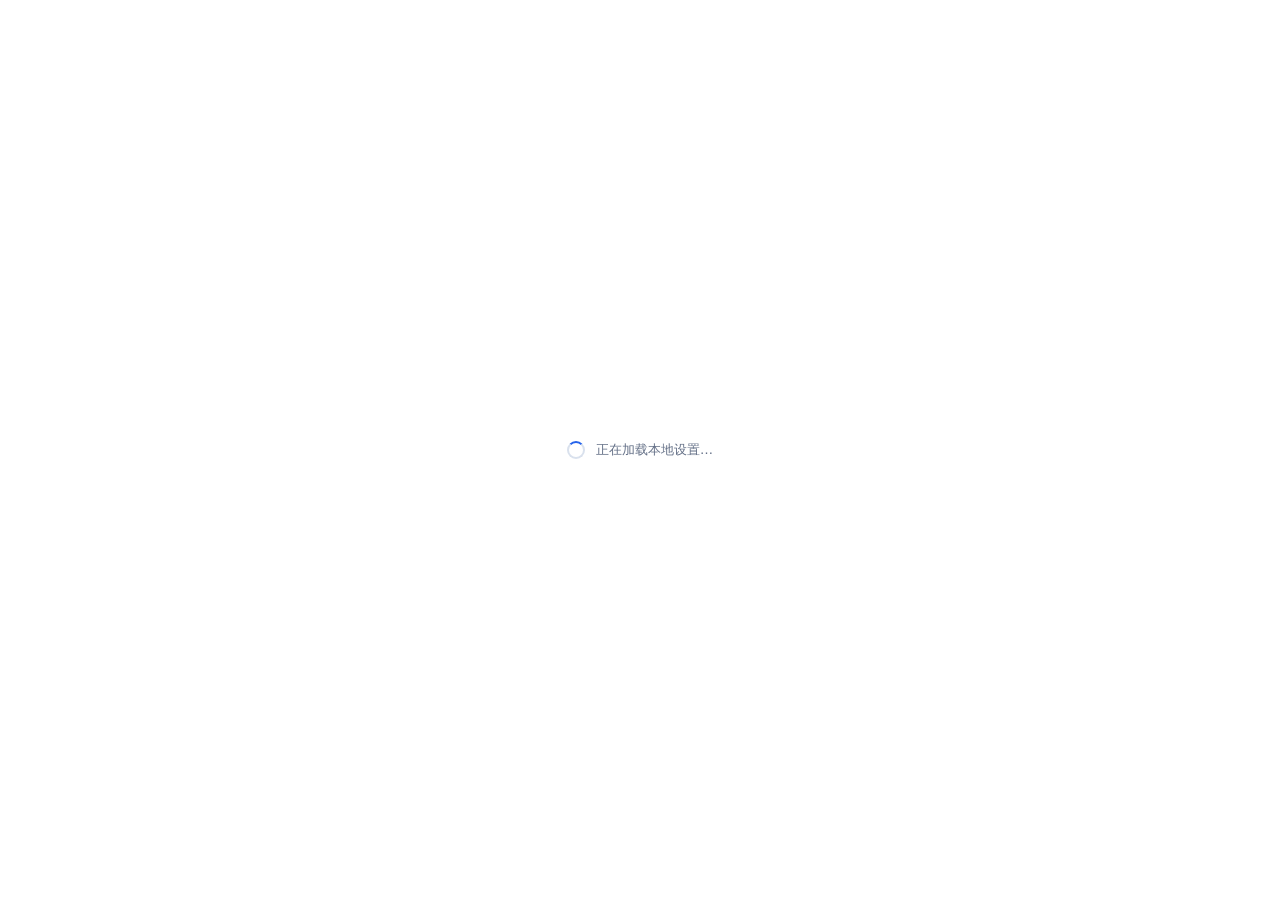
==== commit 2a2e69e2: "发布语点 v0.16.0 Windows 版" ====
--- a/web/index.html
+++ b/web/index.html
@@ -5,7 +5,7 @@
   <meta name="viewport" content="width=device-width, initial-scale=1">
   <meta name="color-scheme" content="light dark">
   <meta http-equiv="Content-Security-Policy" content="default-src 'none'; script-src 'self'; style-src 'self'; img-src 'self' data:; connect-src 'none'; object-src 'none'; frame-src 'none'; base-uri 'none'; form-action 'none'">
-  <title>悬浮语音按钮 · 设置与历史记录</title>
+  <title>语点 · 设置与历史记录</title>
   <link rel="stylesheet" href="styles.css">
 </head>
 <body>
@@ -13,14 +13,10 @@
     <aside class="sidebar" aria-label="设置导航">
       <div class="brand">
         <span class="brand-mark" aria-hidden="true">
-          <svg viewBox="0 0 24 24" fill="none">
-            <path d="M12 3.5a3.5 3.5 0 0 0-3.5 3.5v5a3.5 3.5 0 0 0 7 0V7A3.5 3.5 0 0 0 12 3.5Z"/>
-            <path d="M5.8 11.7v.5a6.2 6.2 0 0 0 12.4 0v-.5M12 18.4v2.1M8.8 20.5h6.4"/>
-          </svg>
+          <img src="app-icon.png" alt="">
         </span>
         <div>
-          <strong>悬浮语音按钮</strong>
-          <span>设置与历史记录</span>
+          <strong>语点</strong>
         </div>
       </div>
 
@@ -46,12 +42,9 @@
           </svg>
           <span>在线模型</span>
         </button>
-        <button class="nav-item" type="button" data-view="history" aria-selected="false">
-          <svg viewBox="0 0 24 24" fill="none" aria-hidden="true">
-            <path d="M3.5 12a8.5 8.5 0 1 0 2.1-5.6M3.5 4v5h5M12 7.3V12l3.1 1.8"/>
-          </svg>
+        <button class="nav-item history-nav-item" type="button" data-view="history" aria-selected="false">
+          <span class="nav-count" id="navHistoryCount">0</span>
           <span>识别历史</span>
-          <span class="nav-count" id="navHistoryCount">0</span>
         </button>
       </nav>
 
@@ -68,39 +61,61 @@
         <header class="page-header">
           <div>
             <h1 id="appearanceTitle">按钮设置</h1>
-            <p>调整悬浮按钮外观与全局录音快捷键，保存后立即应用。</p>
           </div>
           <span class="save-state" id="saveState"><i></i>设置已同步</span>
         </header>
 
         <div class="appearance-grid">
           <article class="card preview-card">
-            <div class="card-heading">
-              <div>
+            <div class="field-group appearance-preview-group">
+              <div class="setting-label">
                 <h2>按钮外观</h2>
               </div>
-            </div>
-
-            <div class="checkerboard">
-              <div class="preview-state">
-                <div class="preview-button" data-preview-button>
-                  <svg class="preview-mic" viewBox="0 0 72 72" fill="none" aria-hidden="true">
-                    <rect x="30" y="19" width="12" height="24" rx="6"/>
-                    <path d="M25 31v1a11 11 0 0 0 22 0v-1M36 43v10M29.5 53h13"/>
-                  </svg>
-                </div>
-                <span>待机</span>
-              </div>
-              <div class="preview-state">
-                <div class="preview-button" data-preview-button>
-                  <div class="preview-wave" aria-hidden="true">
-                    <i class="wave-xs"></i><i class="wave-sm"></i>
-                    <i class="wave-md"></i><i class="wave-lg"></i>
-                    <i class="wave-md"></i><i class="wave-sm"></i>
-                    <i class="wave-xs"></i>
-                  </div>
-                </div>
-                <span>录音</span>
+              <div class="checkerboard">
+                <div class="preview-state" role="img" aria-label="待机状态按钮预览">
+                  <div class="preview-button is-standby" data-preview-button>
+                    <span class="preview-layered-wave" aria-hidden="true">
+                      <svg class="preview-layered-wave-svg" viewBox="0 0 120 72" preserveAspectRatio="none" focusable="false">
+                        <path class="preview-layered-wave-path preview-layered-wave-path-back" d="M38 36 L82 36"/>
+                        <path class="preview-layered-wave-path preview-layered-wave-path-middle" d="M38 36 A22 22 0 0 0 82 36"/>
+                        <path class="preview-layered-wave-path preview-layered-wave-path-front" d="M38 36 A22 22 0 0 1 82 36"/>
+                      </svg>
+                    </span>
+                  </div>
+                </div>
+                <div class="preview-state" role="img" aria-label="录音状态按钮预览">
+                  <div class="preview-button is-recording" data-preview-button>
+                    <span class="preview-layered-wave" id="recordingLayeredWave" aria-hidden="true">
+                      <svg class="preview-layered-wave-svg" viewBox="0 0 120 72" preserveAspectRatio="none" focusable="false">
+                        <defs>
+                          <linearGradient id="previewWaveBackGradient" x1="0" y1="0" x2="1" y2="0">
+                            <stop offset="0" stop-color="#dbeafe" stop-opacity="0"/>
+                            <stop offset=".22" stop-color="#bae6fd" stop-opacity=".82"/>
+                            <stop offset=".78" stop-color="#7dd3fc" stop-opacity=".82"/>
+                            <stop offset="1" stop-color="#dbeafe" stop-opacity="0"/>
+                          </linearGradient>
+                          <linearGradient id="previewWaveMiddleGradient" x1="0" y1="0" x2="1" y2="0">
+                            <stop offset="0" stop-color="#7dd3fc" stop-opacity="0"/>
+                            <stop offset=".2" stop-color="#7dd3fc"/>
+                            <stop offset=".52" stop-color="#22d3ee"/>
+                            <stop offset=".82" stop-color="#38bdf8"/>
+                            <stop offset="1" stop-color="#7dd3fc" stop-opacity="0"/>
+                          </linearGradient>
+                          <linearGradient id="previewWaveFrontGradient" x1="0" y1="0" x2="1" y2="0">
+                            <stop offset="0" stop-color="#3b82f6" stop-opacity="0"/>
+                            <stop offset=".16" stop-color="#2563eb"/>
+                            <stop offset=".5" stop-color="#06b6d4"/>
+                            <stop offset=".84" stop-color="#2563eb"/>
+                            <stop offset="1" stop-color="#3b82f6" stop-opacity="0"/>
+                          </linearGradient>
+                        </defs>
+                        <path class="preview-layered-wave-path preview-layered-wave-path-back" stroke="url(#previewWaveBackGradient)"/>
+                        <path class="preview-layered-wave-path preview-layered-wave-path-middle" stroke="url(#previewWaveMiddleGradient)"/>
+                        <path class="preview-layered-wave-path preview-layered-wave-path-front" stroke="url(#previewWaveFrontGradient)"/>
+                      </svg>
+                    </span>
+                  </div>
+                </div>
               </div>
             </div>
 
@@ -119,17 +134,20 @@
                 <button class="swatch-teal" type="button" data-color="#0D9488" aria-label="青绿色"></button>
                 <button class="swatch-pink" type="button" data-color="#DB2777" aria-label="玫红色"></button>
                 <button class="swatch-orange" type="button" data-color="#EA580C" aria-label="橙色"></button>
+                <button class="swatch-green" type="button" data-color="#16A34A" aria-label="绿色"></button>
+                <button class="swatch-red" type="button" data-color="#DC2626" aria-label="红色"></button>
+                <button class="swatch-slate" type="button" data-color="#475569" aria-label="灰蓝色"></button>
               </div>
               <p class="field-error" id="colorError" role="alert"></p>
             </div>
 
             <div class="field-group opacity-group">
-              <div class="label-row">
-                <label for="opacityRange">透明度</label>
+              <label for="opacityRange">透明度</label>
+              <div class="opacity-control">
                 <output id="opacityOutput" for="opacityRange">100%</output>
-              </div>
-              <input id="opacityRange" type="range" min="30" max="100" step="1" value="100">
-              <div class="range-labels"><span>更透明</span><span>完全不透明</span></div>
+                <input id="opacityRange" type="range" min="30" max="100" step="1" value="100">
+                <div class="range-labels"><span>更透明</span><span>完全不透明</span></div>
+              </div>
             </div>
 
           </article>
@@ -141,104 +159,147 @@
               </div>
             </div>
 
-            <div class="field-group hotkey-group">
-              <label for="hotkeyInput">全局录音快捷键</label>
-              <div class="hotkey-control">
-                <div class="text-field hotkey-field">
-                  <svg viewBox="0 0 24 24" fill="none" aria-hidden="true"><rect x="3" y="6" width="18" height="12" rx="2"/><path d="M7 10h.01M11 10h.01M15 10h.01M18 10h.01M7 14h7M17 14h.01"/></svg>
-                  <input id="hotkeyInput" type="text" value="Ctrl+Alt+Space" maxlength="40" spellcheck="false" autocomplete="off" aria-describedby="hotkeyHint hotkeyError hotkeyStatus">
-                </div>
-                <button class="button button-secondary hotkey-test-button" id="hotkeyTestButton" type="button">测试</button>
-              </div>
-              <p class="field-hint" id="hotkeyHint">可直接使用 F1～F24，也可填写 Ctrl+Alt+Space；按一次开始，再按一次停止。</p>
-              <p class="field-error" id="hotkeyError" role="alert"></p>
-              <p class="field-status" id="hotkeyStatus" aria-live="polite"></p>
-            </div>
-
-            <div class="field-group standby-group">
-              <div class="standby-row">
-                <div>
-                  <label for="standbyToggle">待命模式</label>
-                  <p>把“开始”单独说出即可录音；正文说完稍停，再单独说“结束”，文字只保存到识别历史。</p>
-                </div>
-                <label class="switch" for="standbyToggle">
-                  <input id="standbyToggle" type="checkbox" role="switch">
-                  <span aria-hidden="true"></span>
-                  <b>关闭</b>
-                </label>
-              </div>
-              <p class="privacy-note">使用本地 Zipformer 轻量模型识别“开始／结束”，只用处理器运行；安静时显示平线，讲话时随收音跳动，待命音频不会上传。</p>
-            </div>
-
-            <div class="controls-footer">
-              <button class="button button-secondary" id="resetButton" type="button">恢复默认</button>
-              <button class="button button-primary" id="saveButton" type="button">
-                <svg viewBox="0 0 24 24" fill="none" aria-hidden="true"><path d="m5 12 4 4L19 6"/></svg>
-                <span>保存并应用</span>
-              </button>
+            <div class="control-card-grid">
+              <section class="control-setting-card recording-card" aria-label="录音快捷键、实时文字与自动输入设置">
+                <div class="field-group hotkey-group">
+                  <label for="hotkeyInput">全局录音快捷键</label>
+                  <div class="hotkey-control">
+                    <div class="text-field hotkey-field">
+                      <svg viewBox="0 0 24 24" fill="none" aria-hidden="true"><rect x="3" y="6" width="18" height="12" rx="2"/><path d="M7 10h.01M11 10h.01M15 10h.01M18 10h.01M7 14h7M17 14h.01"/></svg>
+                      <input id="hotkeyInput" type="text" value="Ctrl+Alt+Space" maxlength="40" spellcheck="false" autocomplete="off" aria-describedby="hotkeyHint hotkeyError hotkeyStatus">
+                    </div>
+                    <button class="button button-secondary hotkey-test-button" id="hotkeyTestButton" type="button">测试</button>
+                  </div>
+                  <p class="field-hint" id="hotkeyHint">可直接使用 F1～F24，也可填写 Ctrl+Alt+Space；按一次开始，再按一次停止。</p>
+                  <p class="field-error" id="hotkeyError" role="alert"></p>
+                  <p class="field-status" id="hotkeyStatus" aria-live="polite"></p>
+                </div>
+
+                <div class="field-group transcript-display-group">
+                  <div class="standby-row">
+                    <span class="setting-label">实时文字框<button class="help-tip" type="button" aria-label="实时文字框说明" data-tip="录音时在悬浮按钮上方显示临时识别文字；关闭后仍会完成最终识别。">?</button></span>
+                    <label class="switch" for="transcriptToggle">
+                      <input id="transcriptToggle" type="checkbox" role="switch">
+                      <span aria-hidden="true"></span>
+                      <b>显示</b>
+                    </label>
+                  </div>
+                </div>
+
+                <div class="field-group auto-paste-group">
+                  <div class="standby-row">
+                    <span class="setting-label">识别后自动输入<button class="help-tip" type="button" aria-label="识别后自动输入说明" data-tip="开启后把识别文字自动粘贴到录音前使用的软件；关闭后只保存历史并复制到剪贴板。">?</button></span>
+                    <label class="switch" for="autoPasteToggle">
+                      <input id="autoPasteToggle" type="checkbox" role="switch">
+                      <span aria-hidden="true"></span>
+                      <b>开启</b>
+                    </label>
+                  </div>
+                </div>
+              </section>
+
+              <section class="control-setting-card confidence-card" aria-label="待命模式与匹配置信度设置">
+                <div class="field-group standby-group">
+                  <div class="standby-row">
+                    <span class="setting-label">待命模式<button class="help-tip" type="button" aria-label="待命模式说明" data-tip="本地持续监听控制词，不上传音频。请把“开始”和“结束”单独说，并在前后短暂停顿。">?</button></span>
+                    <label class="switch" for="standbyToggle">
+                      <input id="standbyToggle" type="checkbox" role="switch">
+                      <span aria-hidden="true"></span>
+                      <b>关闭</b>
+                    </label>
+                  </div>
+                  <div class="confidence-setting">
+                    <div class="confidence-title-row">
+                      <label for="standbyConfidence" class="setting-label">匹配置信度<button class="help-tip" type="button" aria-label="匹配置信度说明" data-tip="表示识别文字与控制词的相似程度，不是模型内部声学概率。数值越高越不容易误触发，普通话不标准时可适当降低。">?</button></label>
+                      <button class="button button-secondary" id="controlWordTestButton" type="button" aria-pressed="false">测试控制词</button>
+                    </div>
+                    <div class="confidence-range-row">
+                      <input id="standbyConfidence" type="range" min="70" max="100" step="1" value="80">
+                      <output id="standbyConfidenceValue" for="standbyConfidence">80%</output>
+                    </div>
+                    <p class="field-status" id="controlWordTestStatus" aria-live="polite"></p>
+                  </div>
+                </div>
+
+              </section>
+
+              <div class="controls-footer controls-global-footer" role="group" aria-label="按钮设置操作">
+                <button class="button button-secondary" id="resetButton" type="button">恢复默认</button>
+                <button class="button button-primary" id="saveButton" type="button">
+                  <svg viewBox="0 0 24 24" fill="none" aria-hidden="true"><path d="m5 12 4 4L19 6"/></svg>
+                  <span>保存并应用</span>
+                </button>
+              </div>
             </div>
           </article>
         </div>
       </section>
 
-      <section class="view" id="localModelView" aria-labelledby="localModelTitle" hidden>
+      <section class="view local-mode-view local-mode-v3" id="localModelView" aria-labelledby="localModelTitle" hidden>
         <header class="page-header">
           <div>
             <h1 id="localModelTitle">本地模式</h1>
-            <p>选择文字出现方式、本地识别模型和运行设备。</p>
+            <p>音频不会上传，识别完全在本机运行，但会占用一定的电脑性能。</p>
           </div>
           <span class="save-state" id="localModelState"><i></i>正在检查</span>
         </header>
 
-        <div class="recognition-stack">
-          <section class="card recognition-card" aria-labelledby="localEngineHeading">
+        <div class="recognition-stack local-consistent-stack">
+          <section class="card recognition-card local-consistent-card realtime-model-row" aria-labelledby="realtimeModelHeading">
             <div class="section-heading">
               <div>
-                <h2 id="localEngineHeading">本地识别设置</h2>
-                <p>录音和识别都在本机完成，不会上传语音。</p>
-              </div>
-            </div>
-            <div class="mode-setting">
-              <h3>文字出现方式</h3>
-              <fieldset class="mode-options" id="recognitionModeOptions" aria-describedby="recognitionModeHint">
-                <legend class="sr-only">选择文字出现方式</legend>
-                <label class="mode-option">
-                  <input type="radio" name="recognitionMode" value="realtime">
-                  <span><b>实时识别</b><small>边说边显示文字</small></span>
-                </label>
-                <label class="mode-option">
-                  <input type="radio" name="recognitionMode" value="batch">
-                  <span><b>整段识别</b><small>停止录音后再转换</small></span>
-                </label>
-              </fieldset>
-              <p id="recognitionModeHint" aria-live="polite">实时文字显示在悬浮按钮上方，录音结束后只向原软件粘贴一次。</p>
-            </div>
-            <h3 class="engine-subheading">本地识别模型</h3>
-            <fieldset class="engine-options" id="localEngineOptions">
-              <legend class="sr-only">选择本地识别模型</legend>
+                <h2 id="realtimeModelHeading">实时显示模型</h2>
+                <p>选择边说边显示文字的模型。</p>
+              </div>
+            </div>
+            <fieldset class="mode-options" id="realtimeModelOptions">
+              <legend class="sr-only">选择实时显示文字模型</legend>
+              <label class="mode-option">
+                <input type="radio" name="realtimeModel" value="streaming-paraformer-bilingual-zh-en">
+                <span><b>Streaming Paraformer</b><small>中英混说更准确</small></span>
+              </label>
+              <label class="mode-option">
+                <input type="radio" name="realtimeModel" value="zipformer-bilingual-zh-en-exp32-int8">
+                <span><b>Zipformer</b><small>响应更快，占用更低</small></span>
+              </label>
             </fieldset>
           </section>
 
-          <section class="card recognition-card" aria-labelledby="localModelsHeading">
+          <section class="card recognition-card local-consistent-card" aria-labelledby="localModelsHeading">
             <div class="section-heading">
               <div>
-                <h2 id="localModelsHeading">本地模型与性能要求</h2>
-                <p>性能要求是保守估算，实际速度会随处理器代际和录音长度变化。</p>
-              </div>
-            </div>
-            <div class="local-model-list" id="localModelList" aria-live="polite"></div>
-
+                <h2 id="localModelsHeading">本地识别模型</h2>
+                <p>按语言范围和电脑性能选择；切换模型不会上传语音。</p>
+              </div>
+            </div>
+            <div class="local-model-workspace">
+              <fieldset class="engine-options" id="localEngineOptions" aria-labelledby="localModelsHeading">
+                <legend class="sr-only">选择本地识别模型</legend>
+              </fieldset>
+              <div class="local-model-detail-region">
+                <div class="local-model-list" id="localModelList" aria-live="polite"></div>
+                <p class="field-status" id="modelTestStatus" aria-live="polite"></p>
+              </div>
+            </div>
+          </section>
+
+          <section class="card recognition-card local-consistent-card local-device-row" aria-labelledby="localDeviceHeading">
+            <div class="section-heading">
+              <div>
+                <h2 id="localDeviceHeading">运行设备</h2>
+                <p>选择模型运行设备。</p>
+              </div>
+            </div>
             <fieldset class="device-options compact-device-options" id="deviceOptions">
-              <legend>本地模型运行设备</legend>
-              <label><input type="radio" name="modelDevicePreference" value="auto"><span><b>自动选择</b><small>优先兼容的显卡，不可用时使用处理器</small></span></label>
-              <label><input type="radio" name="modelDevicePreference" value="cpu"><span><b>使用处理器</b><small>兼容性最好，适合普通电脑和虚拟机</small></span></label>
-              <label><input type="radio" name="modelDevicePreference" value="gpu"><span><b>使用显卡</b><small>需要兼容显卡和相应运行组件</small></span></label>
+              <legend class="sr-only">本地模型运行设备</legend>
+              <label><input type="radio" name="modelDevicePreference" value="auto"><span><span class="device-option-title"><b>自动选择</b><em>推荐</em></span><small>优先显卡，不可用时使用处理器</small></span></label>
+              <label><input type="radio" name="modelDevicePreference" value="cpu"><span><b>使用处理器</b><small>兼容性最好</small></span></label>
+              <label><input type="radio" name="modelDevicePreference" value="gpu"><span><b>使用显卡</b><small>需兼容显卡与运行组件</small></span></label>
             </fieldset>
-            <p class="field-status" id="modelTestStatus" aria-live="polite"></p>
           </section>
 
-          <div class="model-save-bar">
-            <p id="localRecognitionSummary">默认使用本地识别，不会上传录音。</p>
+          <div class="model-save-bar local-save-bar">
+            <p id="localRecognitionSummary">当前选择：Streaming Paraformer；Faster-Whisper Small；自动选择</p>
             <button class="button button-primary" id="localModelSaveButton" type="button">保存并应用</button>
           </div>
         </div>
@@ -248,7 +309,7 @@
         <header class="page-header">
           <div>
             <h1 id="onlineModelTitle">在线模型</h1>
-            <p>选择国内在线识别服务，并管理本机保存的服务凭据。</p>
+            <p>音频会上传至所选服务商识别，需要网络连接，并可能产生费用。</p>
           </div>
           <span class="save-state" id="onlineModelState"><i></i>正在检查</span>
         </header>
@@ -323,9 +384,13 @@
                 <button class="icon-button" id="refreshButton" type="button" aria-label="刷新历史记录" title="刷新">
                   <svg viewBox="0 0 24 24" fill="none" aria-hidden="true"><path d="M20 6v5h-5M4 18v-5h5M6.1 8.2A7 7 0 0 1 18.5 7M17.9 15.8A7 7 0 0 1 5.5 17"/></svg>
                 </button>
-                <button class="button button-danger-ghost detail-clear-button" id="clearButton" type="button">
+                <button class="button button-secondary detail-clear-button" id="clearButton" type="button">
                   <svg viewBox="0 0 24 24" fill="none" aria-hidden="true"><path d="M4 7h16M9 7V4h6v3M7 7l1 13h8l1-13M10 11v5M14 11v5"/></svg>
                   清空全部
+                </button>
+                <button class="button button-primary detail-copy-all-button" id="copyAllButton" type="button">
+                  <svg viewBox="0 0 24 24" fill="none" aria-hidden="true"><rect x="8" y="8" width="11" height="11" rx="2"/><path d="M16 8V6a2 2 0 0 0-2-2H6a2 2 0 0 0-2 2v8a2 2 0 0 0 2 2h2"/></svg>
+                  复制全部
                 </button>
               </div>
             </div>
@@ -340,7 +405,7 @@
               <div class="detail-content" id="detailContent" hidden>
                 <pre id="detailText" tabindex="0"></pre>
                 <div class="detail-actions">
-                  <button class="button button-secondary danger-text" id="deleteButton" type="button">
+                  <button class="button button-secondary" id="deleteButton" type="button">
                     <svg viewBox="0 0 24 24" fill="none" aria-hidden="true"><path d="M4 7h16M9 7V4h6v3M7 7l1 13h8l1-13"/></svg>
                     删除此条
                   </button>
--- a/web/styles.css
+++ b/web/styles.css
@@ -7,8 +7,8 @@
   --button-color: #2563eb;
   --preview-opacity: 1;
   --range-progress: 100%;
-  --page: #f5f7fb;
-  --sidebar: #ffffff;
+  --page: #ffffff;
+  --sidebar: #f7f8fa;
   --surface: #ffffff;
   --surface-muted: #f8fafc;
   --border: #e4e9f1;
@@ -19,12 +19,15 @@
   --danger: #dc2626;
   --danger-hover: #b91c1c;
   --danger-soft: #fff1f2;
-  --shadow-card: 0 1px 2px rgba(15, 23, 42, 0.03), 0 10px 28px rgba(15, 23, 42, 0.045);
   --shadow-float: 0 18px 48px rgba(15, 23, 42, 0.18);
-  --radius-lg: 18px;
-  --radius-md: 13px;
-  --radius-sm: 10px;
+  --radius-lg: 8px;
+  --radius-md: 7px;
+  --radius-sm: 6px;
   --ease: cubic-bezier(.2, .8, .2, 1);
+  --font-size-small: 13px;
+  --font-size-body: 14px;
+  --font-size-heading: 16px;
+  --font-size-page-title: 32px;
 }
 
 * {
@@ -37,6 +40,7 @@
 
 .sr-only {
   position: absolute;
+  font-size: var(--font-size-small);
   width: 1px;
   height: 1px;
   padding: 0;
@@ -56,17 +60,19 @@
 
 body {
   overflow: hidden;
-  background: var(--page);
+  background: var(--surface);
   color: var(--text);
   font-family: "Segoe UI Variable Text", "Microsoft YaHei UI", "Microsoft YaHei", system-ui, sans-serif;
-  font-size: 14px;
+  font-size: var(--font-size-body);
   -webkit-font-smoothing: antialiased;
   text-rendering: optimizeLegibility;
   user-select: none;
 }
 
 button,
-input {
+input,
+select,
+textarea {
   font: inherit;
 }
 
@@ -97,7 +103,7 @@
 
 .app-shell {
   display: grid;
-  grid-template-columns: 190px minmax(0, 1fr);
+  grid-template-columns: 170px minmax(0, 1fr);
   width: 100%;
   height: 100%;
 }
@@ -127,15 +133,17 @@
   height: 37px;
   flex: 0 0 37px;
   place-items: center;
-  color: #fff;
-  background: linear-gradient(145deg, #3b82f6, #1d4ed8);
-  border-radius: 12px;
-  box-shadow: 0 7px 18px rgba(37, 99, 235, 0.2);
-}
-
-.brand-mark svg {
-  width: 23px;
-  height: 23px;
+  color: var(--accent);
+  background: transparent;
+  border-radius: 0;
+}
+
+.brand-mark img {
+  display: block;
+  width: 100%;
+  height: 100%;
+  border-radius: 9px;
+  object-fit: cover;
 }
 
 .brand div {
@@ -152,14 +160,14 @@
 
 .brand strong {
   margin-bottom: 2px;
-  font-size: 14px;
+  font-size: 18px;
   font-weight: 670;
   letter-spacing: -0.01em;
 }
 
 .brand div > span {
   color: var(--text-tertiary);
-  font-size: 11px;
+  font-size: var(--font-size-small);
 }
 
 .nav-list {
@@ -178,18 +186,14 @@
   color: var(--text-secondary);
   background: transparent;
   border: 0;
-  border-radius: 11px;
+  border-radius: 6px;
   text-align: left;
-  transition: color 150ms var(--ease), background-color 150ms var(--ease), transform 150ms var(--ease);
+  transition: color 150ms var(--ease), background-color 150ms var(--ease);
 }
 
 .nav-item:hover {
   color: var(--text);
   background: #f4f6fa;
-}
-
-.nav-item:active {
-  transform: scale(0.985);
 }
 
 .nav-item.is-active {
@@ -201,6 +205,10 @@
 .nav-item svg {
   width: 20px;
   height: 20px;
+}
+
+.history-nav-item {
+  grid-template-columns: auto 1fr;
 }
 
 .nav-count {
@@ -210,7 +218,7 @@
   color: var(--text-tertiary);
   background: #edf0f5;
   border-radius: 999px;
-  font-size: 11px;
+  font-size: var(--font-size-small);
   font-variant-numeric: tabular-nums;
   font-weight: 650;
   line-height: 20px;
@@ -230,7 +238,7 @@
   padding: 13px 10px 0;
   color: var(--text-tertiary);
   border-top: 1px solid var(--border);
-  font-size: 11px;
+  font-size: var(--font-size-small);
   line-height: 1.5;
 }
 
@@ -245,7 +253,8 @@
   min-width: 0;
   min-height: 0;
   overflow: auto;
-  padding: clamp(26px, 4vh, 42px) clamp(28px, 4vw, 52px) 34px;
+  padding: clamp(28px, 4vh, 44px) clamp(30px, 4vw, 58px) 36px;
+  background: var(--surface);
 }
 
 .main-content,
@@ -303,38 +312,34 @@
 }
 
 .view {
-  width: min(100%, 1020px);
-  margin: 0 auto;
-  opacity: 0;
-  transform: translateY(5px);
+  width: 100%;
+  max-width: 1320px;
+  margin: 0;
+  opacity: 1;
+  transform: none;
 }
 
 .view.is-active {
-  animation: view-in 180ms var(--ease) forwards;
+  animation: none;
 }
 
 #historyView {
   height: 100%;
 }
 
-@keyframes view-in {
-  to {
-    opacity: 1;
-    transform: translateY(0);
-  }
-}
-
 .page-header {
   display: flex;
-  align-items: flex-end;
+  align-items: flex-start;
   justify-content: space-between;
   gap: 24px;
-  margin-bottom: 25px;
+  margin-bottom: 32px;
+  padding-bottom: 24px;
+  border-bottom: 1px solid var(--border);
 }
 
 .page-header h1 {
   margin: 0;
-  font-size: clamp(25px, 2.8vw, 32px);
+  font-size: var(--font-size-page-title);
   font-weight: 690;
   letter-spacing: -0.035em;
   line-height: 1.15;
@@ -351,13 +356,13 @@
   align-items: center;
   gap: 7px;
   flex: 0 0 auto;
-  min-height: 30px;
-  padding: 0 11px;
+  min-height: 24px;
+  padding: 0;
   color: #15803d;
-  background: #f0fdf4;
-  border: 1px solid #dcfce7;
-  border-radius: 999px;
-  font-size: 12px;
+  background: transparent;
+  border: 0;
+  border-radius: 0;
+  font-size: var(--font-size-small);
   transition: color 160ms var(--ease), background-color 160ms var(--ease), border-color 160ms var(--ease);
 }
 
@@ -370,8 +375,7 @@
 
 .save-state.is-dirty {
   color: #9a3412;
-  background: #fff7ed;
-  border-color: #ffedd5;
+  background: transparent;
 }
 
 .save-state.is-dirty i {
@@ -380,8 +384,8 @@
 
 .appearance-grid {
   display: grid;
-  grid-template-columns: minmax(330px, 1.04fr) minmax(310px, .96fr);
-  gap: 20px;
+  grid-template-columns: 1fr;
+  gap: 0;
 }
 
 .model-grid {
@@ -403,13 +407,13 @@
 
 .model-heading h2 {
   margin: 0;
-  font-size: 18px;
+  font-size: var(--font-size-heading);
 }
 
 .model-heading p {
   margin: 5px 0 0;
   color: var(--text-tertiary);
-  font-size: 12px;
+  font-size: var(--font-size-small);
 }
 
 .model-mark {
@@ -443,14 +447,14 @@
 
 .model-details dt {
   color: var(--text-tertiary);
-  font-size: 12px;
+  font-size: var(--font-size-small);
 }
 
 .model-details dd {
   min-width: 0;
   margin: 0;
   color: var(--text-primary);
-  font-size: 13px;
+  font-size: var(--font-size-small);
   overflow-wrap: anywhere;
 }
 
@@ -469,7 +473,7 @@
   min-height: 58px;
   padding: 10px 13px;
   border: 1px solid var(--border);
-  border-radius: 12px;
+  border-radius: 6px;
   cursor: pointer;
   transition: border-color 160ms var(--ease), background-color 160ms var(--ease);
 }
@@ -488,8 +492,8 @@
   display: block;
 }
 
-.device-options b { font-size: 13px; }
-.device-options small { margin-top: 3px; color: var(--text-tertiary); font-size: 11px; }
+.device-options b { font-size: var(--font-size-small); }
+.device-options small { margin-top: 3px; color: var(--text-tertiary); font-size: var(--font-size-small); }
 
 .model-actions {
   display: flex;
@@ -502,12 +506,14 @@
 
 .recognition-stack {
   display: grid;
-  gap: 18px;
-  padding-bottom: 78px;
+  gap: 0;
+  padding-bottom: 0;
 }
 
 .recognition-card {
-  padding: 22px 24px;
+  padding: 0 0 32px;
+  margin-bottom: 32px;
+  border-bottom: 1px solid var(--border);
 }
 
 .section-heading {
@@ -520,14 +526,14 @@
 
 .section-heading h2 {
   margin: 0;
-  font-size: 16px;
+  font-size: var(--font-size-heading);
   font-weight: 670;
 }
 
 .section-heading p {
   margin: 6px 0 0;
   color: var(--text-secondary);
-  font-size: 12px;
+  font-size: var(--font-size-small);
   line-height: 1.55;
 }
 
@@ -536,15 +542,16 @@
   grid-template-columns: 118px minmax(0, 1fr);
   align-items: center;
   gap: 10px 16px;
-  margin-bottom: 18px;
-  padding-bottom: 18px;
+  margin-bottom: 22px;
+  padding: 18px 0;
+  border-top: 1px solid var(--border);
   border-bottom: 1px solid var(--border);
 }
 
 .mode-setting h3,
 .engine-subheading {
   margin: 0;
-  font-size: 13px;
+  font-size: var(--font-size-small);
   font-weight: 660;
 }
 
@@ -552,7 +559,7 @@
   grid-column: 2;
   margin: 0;
   color: var(--text-secondary);
-  font-size: 11px;
+  font-size: var(--font-size-small);
   line-height: 1.5;
 }
 
@@ -572,14 +579,13 @@
   align-items: center;
   padding: 9px 36px 9px 12px;
   border: 1px solid var(--border);
-  border-radius: 12px;
+  border-radius: 6px;
   cursor: pointer;
 }
 
 .mode-option:has(input:checked) {
   border-color: var(--accent);
   background: var(--accent-soft);
-  box-shadow: 0 0 0 2px var(--accent-ring);
 }
 
 .mode-option:has(input:disabled) {
@@ -599,8 +605,8 @@
   display: block;
 }
 
-.mode-option b { font-size: 13px; }
-.mode-option small { margin-top: 3px; color: var(--text-secondary); font-size: 11px; }
+.mode-option b { font-size: var(--font-size-small); }
+.mode-option small { margin-top: 3px; color: var(--text-secondary); font-size: var(--font-size-small); }
 
 .engine-subheading {
   margin-bottom: 10px;
@@ -621,9 +627,9 @@
   min-height: 86px;
   padding: 13px 14px;
   border: 1px solid var(--border);
-  border-radius: 13px;
+  border-radius: 6px;
   cursor: pointer;
-  transition: border-color 150ms var(--ease), background-color 150ms var(--ease), box-shadow 150ms var(--ease);
+  transition: border-color 150ms var(--ease), background-color 150ms var(--ease);
 }
 
 .engine-option:hover {
@@ -634,7 +640,6 @@
 .engine-option:has(input:checked) {
   border-color: var(--accent);
   background: var(--accent-soft);
-  box-shadow: 0 0 0 2px var(--accent-ring);
 }
 
 .engine-option input {
@@ -652,27 +657,28 @@
 }
 
 .engine-option b {
-  font-size: 13px;
+  font-size: var(--font-size-small);
 }
 
 .engine-option small {
   align-self: end;
   margin-top: 7px;
   color: var(--text-secondary);
-  font-size: 11px;
+  font-size: var(--font-size-small);
   line-height: 1.45;
 }
 
 .engine-option em {
   margin-top: 5px;
   color: var(--text-tertiary);
-  font-size: 10px;
+  font-size: var(--font-size-small);
   font-style: normal;
 }
 
 .local-model-list {
   display: grid;
-  gap: 10px;
+  gap: 0;
+  border-top: 1px solid var(--border);
 }
 
 .local-model-row {
@@ -681,15 +687,20 @@
   align-items: center;
   gap: 16px;
   min-height: 80px;
-  padding: 13px 15px;
-  background: var(--surface-muted);
-  border: 1px solid var(--border);
-  border-radius: 13px;
+  padding: 15px 0;
+  background: transparent;
+  border: 0;
+  border-bottom: 1px solid var(--border);
+  border-radius: 0;
 }
 
 .local-model-row.is-selected {
-  border-color: #bfdbfe;
-  background: #f8fbff;
+  border-color: var(--border);
+  background: transparent;
+}
+
+.local-model-row.is-selected .local-model-name b {
+  color: var(--accent);
 }
 
 .local-model-name {
@@ -703,13 +714,13 @@
 
 .local-model-name b {
   margin-bottom: 5px;
-  font-size: 13px;
+  font-size: var(--font-size-small);
 }
 
 .local-model-name span,
 .hardware-copy span {
   color: var(--text-secondary);
-  font-size: 11px;
+  font-size: var(--font-size-small);
   line-height: 1.5;
 }
 
@@ -736,18 +747,17 @@
   display: inline-flex;
   min-height: 24px;
   align-items: center;
-  padding: 0 9px;
+  padding: 0;
   color: #166534;
-  background: #f0fdf4;
-  border: 1px solid #dcfce7;
-  border-radius: 999px;
-  font-size: 11px;
+  background: transparent;
+  border: 0;
+  border-radius: 0;
+  font-size: var(--font-size-small);
 }
 
 .status-pill.is-missing {
   color: var(--text-secondary);
-  background: #f1f5f9;
-  border-color: var(--border);
+  background: transparent;
 }
 
 .local-runtime-grid {
@@ -768,34 +778,42 @@
 .fallback-setting > label {
   margin-bottom: 10px;
   color: var(--text);
-  font-size: 12px;
+  font-size: var(--font-size-small);
   font-weight: 650;
 }
 
 .compact-device-options label {
   min-height: 70px;
   padding: 9px 10px;
+  border-radius: 6px;
 }
 
 .fallback-setting {
   display: grid;
+  grid-template-columns: minmax(180px, .35fr) minmax(0, .65fr);
   align-content: start;
+  gap: 8px 28px;
+  margin-top: 22px;
+  padding-top: 20px;
+  border-top: 1px solid var(--border);
 }
 
 .fallback-setting select {
+  grid-column: 2;
   width: 100%;
   min-height: 42px;
   padding: 0 36px 0 12px;
   color: var(--text);
   background: var(--surface);
   border: 1px solid var(--border-strong);
-  border-radius: 10px;
+  border-radius: 6px;
 }
 
 .fallback-setting p {
+  grid-column: 2;
   margin: 8px 0 0;
   color: var(--text-tertiary);
-  font-size: 11px;
+  font-size: var(--font-size-small);
   line-height: 1.5;
 }
 
@@ -804,11 +822,12 @@
   align-items: flex-start;
   gap: 11px;
   margin-bottom: 14px;
-  padding: 12px 14px;
+  padding: 2px 0 2px 13px;
   color: #92400e;
-  background: #fffbeb;
-  border: 1px solid #fde68a;
-  border-radius: 12px;
+  background: transparent;
+  border: 0;
+  border-left: 3px solid #f59e0b;
+  border-radius: 0;
 }
 
 .upload-notice svg {
@@ -825,24 +844,26 @@
 }
 
 .upload-notice strong {
-  font-size: 12px;
+  font-size: var(--font-size-small);
 }
 
 .upload-notice span {
   margin-top: 3px;
-  font-size: 11px;
+  font-size: var(--font-size-small);
   line-height: 1.5;
 }
 
 .provider-list {
   display: grid;
-  gap: 10px;
+  gap: 0;
+  border-top: 1px solid var(--border);
 }
 
 .provider-card {
-  border: 1px solid var(--border);
-  border-radius: 13px;
-  overflow: hidden;
+  border: 0;
+  border-bottom: 1px solid var(--border);
+  border-radius: 0;
+  overflow: visible;
 }
 
 .provider-header {
@@ -851,8 +872,8 @@
   align-items: center;
   gap: 14px;
   min-height: 58px;
-  padding: 10px 14px;
-  background: var(--surface-muted);
+  padding: 13px 0;
+  background: transparent;
 }
 
 .provider-title b,
@@ -861,18 +882,18 @@
 }
 
 .provider-title b {
-  font-size: 13px;
+  font-size: var(--font-size-small);
 }
 
 .provider-title span {
   margin-top: 3px;
   color: var(--text-tertiary);
-  font-size: 10px;
+  font-size: var(--font-size-small);
 }
 
 .provider-description {
   color: var(--text-secondary);
-  font-size: 11px;
+  font-size: var(--font-size-small);
   line-height: 1.45;
 }
 
@@ -886,7 +907,7 @@
   display: grid;
   grid-template-columns: repeat(3, minmax(0, 1fr));
   gap: 12px;
-  padding: 14px;
+  padding: 16px 0 18px;
   border-top: 1px solid var(--border);
 }
 
@@ -901,7 +922,7 @@
 
 .credential-field label {
   color: var(--text-secondary);
-  font-size: 11px;
+  font-size: var(--font-size-small);
 }
 
 .credential-field input {
@@ -911,7 +932,7 @@
   color: var(--text);
   background: var(--surface);
   border: 1px solid var(--border-strong);
-  border-radius: 9px;
+  border-radius: 6px;
 }
 
 .credential-field input::placeholder {
@@ -926,38 +947,83 @@
 }
 
 .model-save-bar {
-  position: sticky;
-  bottom: -1px;
-  z-index: 2;
+  position: static;
+  bottom: auto;
+  z-index: auto;
   display: flex;
   min-height: 66px;
   align-items: center;
   justify-content: space-between;
   gap: 18px;
-  padding: 12px 14px 12px 18px;
-  background: rgba(255, 255, 255, .94);
-  border: 1px solid var(--border);
-  border-radius: 15px;
-  box-shadow: 0 12px 32px rgba(15, 23, 42, .12);
-  backdrop-filter: blur(16px);
+  padding: 18px 0 0;
+  background: transparent;
+  border: 0;
+  border-top: 1px solid var(--border);
+  border-radius: 0;
+  box-shadow: none;
 }
 
 .model-save-bar p {
   margin: 0;
   color: var(--text-secondary);
-  font-size: 12px;
+  font-size: var(--font-size-small);
 }
 
 .card {
-  background: var(--surface);
-  border: 1px solid var(--border);
-  border-radius: var(--radius-lg);
-  box-shadow: var(--shadow-card);
+  background: transparent;
+  border: 0;
+  border-radius: 0;
+  box-shadow: none;
 }
 
 .preview-card,
 .controls-card {
-  padding: 24px;
+  padding: 0 0 32px;
+  margin: 0 0 32px;
+  border-bottom: 1px solid var(--border);
+}
+
+.preview-card {
+  display: grid;
+  grid-template-columns: minmax(0, 1fr) minmax(210px, 1.18fr) minmax(0, 1fr);
+  align-items: stretch;
+  gap: clamp(20px, 3vw, 28px);
+}
+
+.preview-card > .field-group {
+  display: grid;
+  min-width: 0;
+  align-self: stretch;
+  grid-template-columns: 1fr;
+  grid-template-rows: auto 1fr auto;
+  align-items: start;
+  align-content: start;
+  gap: 8px;
+  padding: 0;
+  border-top: 0;
+}
+
+.preview-card > .field-group > label,
+.preview-card > .field-group > .setting-label {
+  grid-column: 1 / -1;
+  grid-row: 1;
+}
+
+.appearance-grid > .card:last-child {
+  padding-bottom: 0;
+  margin-bottom: 0;
+  border-bottom: 0;
+}
+
+.recognition-stack > .recognition-card {
+  padding: 0 0 32px;
+  margin-bottom: 32px;
+  border-bottom: 1px solid var(--border);
+}
+
+.recognition-stack > .recognition-card:last-of-type {
+  margin-bottom: 0;
+  border-bottom: 0;
 }
 
 .card-heading {
@@ -970,7 +1036,7 @@
 
 .card-heading h2 {
   margin: 0;
-  font-size: 16px;
+  font-size: var(--font-size-heading);
   font-weight: 660;
   letter-spacing: -0.015em;
 }
@@ -978,16 +1044,16 @@
 .card-heading p {
   margin: 5px 0 0;
   color: var(--text-tertiary);
-  font-size: 12px;
+  font-size: var(--font-size-small);
 }
 
 .checkerboard {
   display: flex;
-  min-height: 166px;
+  min-height: 72px;
   align-items: center;
   justify-content: center;
-  gap: clamp(38px, 5vw, 66px);
-  padding: 18px 24px;
+  gap: 14px;
+  padding: 5px 8px;
   overflow: hidden;
   background-color: #fff;
   background-image:
@@ -997,48 +1063,77 @@
     linear-gradient(-45deg, transparent 75%, #edf1f6 75%);
   background-position: 0 0, 0 10px, 10px -10px, -10px 0;
   background-size: 20px 20px;
-  border: 1px solid var(--border);
-  border-radius: 14px;
+  border: 0;
+  border-top: 1px solid var(--border);
+  border-bottom: 1px solid var(--border);
+  border-radius: 0;
+}
+
+.appearance-preview-group {
+  align-items: center;
+  padding-top: 0;
+  border-top: 0;
+}
+
+.appearance-preview-group > .checkerboard {
+  grid-column: 1;
+  grid-row: 2;
+}
+
+.appearance-preview-group h2 {
+  margin: 0;
+  font-size: var(--font-size-small);
+  font-weight: 640;
 }
 
 .preview-state {
   display: grid;
   justify-items: center;
-  gap: 13px;
+  gap: 4px;
   color: var(--text-secondary);
-  font-size: 12px;
+  font-size: var(--font-size-small);
 }
 
 .preview-button {
-  display: grid;
-  width: 76px;
-  height: 76px;
+  position: relative;
+  isolation: isolate;
+  display: grid;
+  width: 44px;
+  height: 44px;
+  overflow: hidden;
   place-items: center;
   color: #fff;
   background: var(--button-color);
+  background: color-mix(in srgb, var(--button-color) 82%, transparent);
   border: 0;
   border-radius: 50%;
-  box-shadow: 0 12px 27px color-mix(in srgb, var(--button-color) 25%, transparent);
+  box-shadow: none;
   opacity: var(--preview-opacity, 1);
-  transition: background-color 160ms var(--ease), opacity 160ms var(--ease), transform 160ms var(--ease);
-}
-
-.preview-button:hover {
-  transform: translateY(-2px);
+  transition: background-color 160ms var(--ease), opacity 160ms var(--ease);
+}
+
+.preview-button::before {
+  position: absolute;
+  z-index: 0;
+  inset: -10px;
+  background: url("voice-button-background-01.png") center / 100% 100% no-repeat;
+  content: "";
+  opacity: .48;
+  pointer-events: none;
 }
 
 .preview-mic {
-  width: 72px;
-  height: 72px;
+  width: 40px;
+  height: 40px;
   stroke-width: 2.15;
 }
 
 .preview-wave {
   display: flex;
-  height: 48px;
+  height: 28px;
   align-items: center;
   justify-content: center;
-  gap: 5px;
+  gap: 4px;
 }
 
 .preview-wave i {
@@ -1049,53 +1144,166 @@
   border-radius: 999px;
 }
 
-.preview-wave .wave-xs { height: 12px; }
-.preview-wave .wave-sm { height: 22px; }
-.preview-wave .wave-md { height: 32px; }
-.preview-wave .wave-lg { height: 44px; }
+.preview-wave .wave-xs { height: 8px; }
+.preview-wave .wave-sm { height: 14px; }
+.preview-wave .wave-md { height: 21px; }
+.preview-wave .wave-lg { height: 28px; }
 
 .controls-card {
   display: flex;
   flex-direction: column;
-  align-self: start;
+  align-self: stretch;
+}
+
+.appearance-grid > .controls-card {
+  padding: 22px 24px 24px;
+  margin: 0;
+  background: var(--surface);
+  border: 1px solid var(--border);
+  border-radius: 10px;
+  box-shadow: none;
+}
+
+.controls-card > .card-heading {
+  margin-bottom: 4px;
 }
 
 .field-group {
+  display: grid;
+  grid-template-columns: minmax(180px, .35fr) minmax(0, .65fr);
+  align-items: start;
+  gap: 8px 28px;
   padding: 20px 0;
   border-top: 1px solid var(--border);
 }
 
 .appearance-color-group {
+  grid-template-columns: 1fr;
+  align-items: start;
   border-top: 0;
 }
 
+.appearance-color-group > .swatches {
+  grid-column: 1;
+  grid-row: 3;
+}
+
+.appearance-color-group > .color-control {
+  grid-column: 1;
+  grid-row: 2;
+}
+
+.appearance-color-group > .field-error {
+  grid-column: 1 / -1;
+  grid-row: 4;
+  margin-top: 0;
+}
+
 .preview-card .opacity-group {
-  padding-top: 8px;
-  border-top: 0;
+  align-items: center;
 }
 
 .field-group > label,
 .label-row label {
   display: block;
-  margin-bottom: 10px;
-  font-size: 13px;
+  margin-bottom: 0;
+  font-size: var(--font-size-small);
   font-weight: 640;
 }
 
+.field-group > label,
+.field-group > .setting-label {
+  grid-column: 1;
+}
+
+.field-group > .color-control,
+.field-group > .swatches,
+.field-group > .field-error,
+.field-group > .field-status,
+.hotkey-control {
+  grid-column: 2;
+}
+
+.preview-card > .appearance-preview-group > .setting-label,
+.preview-card > .appearance-color-group > label,
+.preview-card > .opacity-group > label {
+  grid-column: 1 / -1;
+  grid-row: 1;
+  white-space: nowrap;
+}
+
+.preview-card > .appearance-color-group > .color-control {
+  grid-column: 1;
+  grid-row: 2;
+}
+
+.preview-card > .appearance-color-group > .swatches {
+  grid-column: 1;
+  grid-row: 3;
+}
+
+.preview-card > .appearance-color-group > .field-error {
+  grid-column: 1 / -1;
+  grid-row: 4;
+}
+
+.preview-card > .appearance-color-group > .field-error:empty {
+  display: none;
+}
+
 .color-control {
   display: grid;
-  grid-template-columns: 44px minmax(0, 1fr);
-  gap: 10px;
+  grid-template-columns: 36px minmax(82px, 1fr);
+  gap: 6px;
+  width: 100%;
+}
+
+.appearance-color-group .text-field {
+  height: 36px;
+  padding: 0 8px;
+}
+
+.opacity-control {
+  display: grid;
+  grid-column: 1;
+  grid-row: 2;
+  grid-template-columns: minmax(0, 1fr) auto;
+  align-items: center;
+  align-content: center;
+  gap: 8px 12px;
+  min-height: 72px;
+}
+
+.opacity-control > output {
+  grid-column: 2;
+  grid-row: 1;
+  min-width: 49px;
+  padding: 4px 8px;
+  color: var(--accent);
+  background: var(--accent-soft);
+  border-radius: 7px;
+  font-size: var(--font-size-small);
+  font-weight: 700;
+  text-align: center;
+}
+
+.opacity-control > input[type="range"] {
+  grid-column: 1;
+  grid-row: 1;
+}
+
+.opacity-control > .range-labels {
+  grid-column: 1 / -1;
 }
 
 .color-picker {
-  width: 44px;
-  height: 44px;
+  width: 36px;
+  height: 36px;
   padding: 0;
   overflow: hidden;
   background: var(--button-color);
   border: 1px solid var(--border-strong);
-  border-radius: 11px;
+  border-radius: 6px;
 }
 
 .color-picker::-webkit-color-swatch-wrapper {
@@ -1115,7 +1323,7 @@
   padding: 0 12px;
   background: var(--surface);
   border: 1px solid var(--border-strong);
-  border-radius: 11px;
+  border-radius: 6px;
   transition: border-color 150ms var(--ease), box-shadow 150ms var(--ease);
 }
 
@@ -1141,7 +1349,7 @@
   border: 0;
   outline: 0;
   font-family: "Cascadia Mono", "Consolas", monospace;
-  font-size: 13px;
+  font-size: var(--font-size-small);
   font-weight: 650;
   letter-spacing: .025em;
   text-transform: uppercase;
@@ -1149,20 +1357,22 @@
 
 .swatches {
   display: flex;
-  gap: 9px;
-  margin-top: 12px;
+  flex-wrap: nowrap;
+  justify-content: flex-start;
+  gap: 6px;
+  margin-top: 0;
 }
 
 .swatches button {
   position: relative;
-  width: 26px;
-  height: 26px;
+  width: 22px;
+  height: 22px;
   padding: 0;
   background: var(--swatch);
   border: 2px solid var(--surface);
   border-radius: 50%;
   box-shadow: 0 0 0 1px var(--border-strong);
-  transition: transform 140ms var(--ease), box-shadow 140ms var(--ease);
+  transition: box-shadow 140ms var(--ease);
 }
 
 .swatch-blue { --swatch: #2563eb; }
@@ -1170,14 +1380,13 @@
 .swatch-teal { --swatch: #0d9488; }
 .swatch-pink { --swatch: #db2777; }
 .swatch-orange { --swatch: #ea580c; }
-
-.swatches button:hover {
-  transform: scale(1.1);
-}
+.swatch-green { --swatch: #16a34a; }
+.swatch-red { --swatch: #dc2626; }
+.swatch-slate { --swatch: #475569; }
 
 .swatches button.is-active::after {
   position: absolute;
-  inset: 6px;
+  inset: 5px;
   content: "";
   border: solid #fff;
   border-width: 0 2px 2px 0;
@@ -1188,13 +1397,13 @@
   min-height: 17px;
   margin: 7px 0 -7px;
   color: var(--danger);
-  font-size: 11px;
+  font-size: var(--font-size-small);
 }
 
 .field-hint {
   margin: 8px 0 0;
   color: var(--text-tertiary);
-  font-size: 11px;
+  font-size: var(--font-size-small);
   line-height: 1.5;
 }
 
@@ -1209,6 +1418,21 @@
   display: grid;
   grid-template-columns: minmax(0, 1fr) auto;
   gap: 9px;
+  width: min(100%, 620px);
+}
+
+.hotkey-group > .field-hint {
+  grid-column: 1;
+  grid-row: 2 / span 2;
+  margin-top: 0;
+}
+
+.hotkey-group > .field-error {
+  grid-row: 2;
+}
+
+.hotkey-group > .field-status {
+  grid-row: 3;
 }
 
 .hotkey-test-button {
@@ -1225,7 +1449,7 @@
   min-height: 17px;
   margin: 4px 0 -7px;
   color: #15803d;
-  font-size: 11px;
+  font-size: var(--font-size-small);
 }
 
 .field-status.is-error {
@@ -1233,15 +1457,36 @@
 }
 
 .standby-row {
-  display: flex;
-  align-items: center;
-  justify-content: space-between;
-  gap: 18px;
+  display: grid;
+  grid-column: 1 / -1;
+  grid-template-columns: minmax(180px, .35fr) minmax(0, .65fr);
+  align-items: center;
+  gap: 28px;
+}
+
+.standby-row .switch {
+  justify-self: end;
+}
+
+.setting-label { display: inline-flex; align-items: center; gap: 7px; font-weight: 640; }
+.help-tip { position: relative; display: inline-grid; width: 20px; height: 20px; padding: 0; place-items: center; color: var(--text-secondary); background: var(--surface-muted); border: 1px solid var(--border-strong); border-radius: 50%; font-size: var(--font-size-small); line-height: 1; }
+.help-tip::after { position: absolute; z-index: 20; top: calc(100% + 8px); left: 0; width: 260px; padding: 9px 11px; content: attr(data-tip); color: #fff; background: #172033; border-radius: 6px; box-shadow: none; font-size: var(--font-size-small); font-weight: 400; line-height: 1.55; opacity: 0; pointer-events: none; transition: opacity 120ms ease; }
+.help-tip:hover::after, .help-tip:focus-visible::after { opacity: 1; }
+.confidence-setting { display: grid; grid-column: 1 / -1; grid-template-columns: minmax(180px, .35fr) minmax(0, .65fr); gap: 9px 28px; margin-top: 10px; padding-top: 18px; border-top: 1px solid var(--border); }
+.confidence-title-row { display: contents; }
+.confidence-range-row { display: grid; grid-column: 2; grid-template-columns: minmax(0, 1fr) auto; align-items: center; gap: 12px; }
+.confidence-title-row .setting-label { color: var(--text); font-size: var(--font-size-body); }
+.confidence-title-row .button { min-height: 40px; justify-self: end; }
+.confidence-range-row input { width: 100%; min-width: 0; margin-top: 0; }
+.confidence-range-row output { min-width: 42px; color: var(--text-secondary); font-variant-numeric: tabular-nums; text-align: right; }
+
+.standby-group > .field-status {
+  grid-column: 2;
 }
 
 .standby-row > div > label {
   display: block;
-  font-size: 13px;
+  font-size: var(--font-size-small);
   font-weight: 640;
 }
 
@@ -1249,7 +1494,7 @@
 .privacy-note {
   margin: 6px 0 0;
   color: var(--text-tertiary);
-  font-size: 11px;
+  font-size: var(--font-size-small);
   line-height: 1.5;
 }
 
@@ -1285,7 +1530,7 @@
   content: "";
   background: #fff;
   border-radius: 50%;
-  box-shadow: 0 1px 4px rgba(15, 23, 42, .2);
+  box-shadow: none;
   transition: transform 150ms var(--ease);
 }
 
@@ -1305,7 +1550,7 @@
 .switch b {
   min-width: 26px;
   color: var(--text-secondary);
-  font-size: 12px;
+  font-size: var(--font-size-small);
   font-weight: 600;
 }
 
@@ -1326,9 +1571,11 @@
 }
 
 .label-row {
-  display: flex;
-  align-items: center;
-  justify-content: space-between;
+  display: grid;
+  grid-column: 1 / -1;
+  grid-template-columns: minmax(180px, .35fr) minmax(0, .65fr);
+  align-items: center;
+  gap: 28px;
 }
 
 .label-row label {
@@ -1336,12 +1583,14 @@
 }
 
 .label-row output {
+  grid-column: 2;
+  justify-self: end;
   min-width: 49px;
   padding: 4px 8px;
   color: var(--accent);
   background: var(--accent-soft);
   border-radius: 7px;
-  font-size: 12px;
+  font-size: var(--font-size-small);
   font-variant-numeric: tabular-nums;
   font-weight: 680;
   text-align: center;
@@ -1357,6 +1606,11 @@
   outline: 0;
 }
 
+.opacity-group > input[type="range"],
+.opacity-group > .range-labels {
+  grid-column: 2;
+}
+
 input[type="range"]::-webkit-slider-thumb {
   width: 18px;
   height: 18px;
@@ -1364,7 +1618,7 @@
   background: #fff;
   border: 5px solid var(--accent);
   border-radius: 50%;
-  box-shadow: 0 2px 6px rgba(15, 23, 42, .18);
+  box-shadow: none;
 }
 
 .range-labels {
@@ -1372,7 +1626,7 @@
   justify-content: space-between;
   margin-top: 9px;
   color: var(--text-tertiary);
-  font-size: 10px;
+  font-size: var(--font-size-small);
 }
 
 .controls-footer {
@@ -1380,7 +1634,7 @@
   justify-content: space-between;
   gap: 12px;
   margin-top: 0;
-  padding-top: 20px;
+  padding-top: 18px;
   border-top: 1px solid var(--border);
 }
 
@@ -1394,26 +1648,16 @@
   padding: 0 15px;
   background: transparent;
   border: 1px solid transparent;
-  border-radius: 10px;
-  font-size: 13px;
+  border-radius: 6px;
+  font-size: var(--font-size-small);
   font-weight: 620;
   white-space: nowrap;
-  transition: color 140ms var(--ease), background-color 140ms var(--ease), border-color 140ms var(--ease), box-shadow 140ms var(--ease), transform 140ms var(--ease);
+  transition: color 140ms var(--ease), background-color 140ms var(--ease), border-color 140ms var(--ease);
 }
 
 .button svg {
   width: 17px;
   height: 17px;
-}
-
-.button:hover,
-.icon-button:hover {
-  transform: translateY(-1px);
-}
-
-.button:active,
-.icon-button:active {
-  transform: translateY(0) scale(.98);
 }
 
 .button:disabled,
@@ -1427,7 +1671,7 @@
   color: #fff;
   background: var(--accent);
   border-color: var(--accent);
-  box-shadow: 0 7px 18px rgba(37, 99, 235, .16);
+  box-shadow: none;
 }
 
 .button-primary:hover {
@@ -1479,7 +1723,7 @@
   color: var(--text-tertiary);
   background: var(--surface);
   border: 1px solid var(--border-strong);
-  border-radius: 11px;
+  border-radius: 6px;
   transition: border-color 150ms var(--ease), box-shadow 150ms var(--ease);
 }
 
@@ -1515,13 +1759,13 @@
   border-bottom-color: var(--border-strong);
   border-radius: 5px;
   font-family: inherit;
-  font-size: 10px;
+  font-size: var(--font-size-small);
   white-space: nowrap;
 }
 
 #historyCount {
   color: var(--text-tertiary);
-  font-size: 12px;
+  font-size: var(--font-size-small);
   text-align: right;
 }
 
@@ -1589,9 +1833,9 @@
   color: var(--text);
   background: transparent;
   border: 1px solid transparent;
-  border-radius: 11px;
+  border-radius: 6px;
   text-align: left;
-  transition: background-color 140ms var(--ease), border-color 140ms var(--ease), box-shadow 140ms var(--ease);
+  transition: background-color 140ms var(--ease), border-color 140ms var(--ease);
 }
 
 .history-item + .history-item {
@@ -1606,7 +1850,7 @@
 .history-item.is-selected {
   background: var(--surface);
   border-color: #bfdbfe;
-  box-shadow: 0 4px 15px rgba(37, 99, 235, .07);
+  box-shadow: none;
 }
 
 .history-item p {
@@ -1614,7 +1858,7 @@
   margin: 0 0 9px;
   overflow: hidden;
   color: var(--text);
-  font-size: 13px;
+  font-size: var(--font-size-small);
   line-height: 1.5;
   -webkit-box-orient: vertical;
   -webkit-line-clamp: 2;
@@ -1622,7 +1866,7 @@
 
 .history-item time {
   color: var(--text-tertiary);
-  font-size: 10px;
+  font-size: var(--font-size-small);
 }
 
 .history-detail {
@@ -1643,7 +1887,7 @@
   padding-left: 28px;
   color: var(--text-tertiary);
   border-bottom: 1px solid var(--border);
-  font-size: 11px;
+  font-size: var(--font-size-small);
 }
 
 .detail-toolbar > span {
@@ -1665,6 +1909,11 @@
   padding: 0 12px;
 }
 
+.detail-copy-all-button {
+  min-height: 38px;
+  padding: 0 13px;
+}
+
 .detail-body {
   min-width: 0;
   min-height: 0;
@@ -1686,7 +1935,7 @@
 .empty-state strong {
   margin-top: 13px;
   color: var(--text);
-  font-size: 13px;
+  font-size: var(--font-size-small);
   font-weight: 640;
 }
 
@@ -1695,7 +1944,7 @@
   max-width: 290px;
   margin: 7px 0 0;
   color: var(--text-tertiary);
-  font-size: 11px;
+  font-size: var(--font-size-small);
   line-height: 1.55;
 }
 
@@ -1705,8 +1954,8 @@
   height: 46px;
   place-items: center;
   color: #8da4c8;
-  background: #eef4fc;
-  border-radius: 14px;
+  background: transparent;
+  border-radius: 0;
 }
 
 .empty-icon svg {
@@ -1737,7 +1986,7 @@
   border: 0;
   border-radius: 0;
   font-family: "Segoe UI Variable Text", "Microsoft YaHei UI", "Microsoft YaHei", sans-serif;
-  font-size: 15px;
+  font-size: var(--font-size-body);
   line-height: 1.75;
   white-space: pre-wrap;
   word-break: break-word;
@@ -1761,7 +2010,6 @@
   place-items: center;
   padding: 24px;
   background: rgba(15, 23, 42, .36);
-  backdrop-filter: blur(3px);
   animation: fade-in 140ms ease-out;
 }
 
@@ -1792,7 +2040,7 @@
 
 .modal h2 {
   margin: 17px 0 7px;
-  font-size: 18px;
+  font-size: var(--font-size-heading);
   letter-spacing: -.02em;
 }
 
@@ -1856,7 +2104,7 @@
   gap: 11px;
   color: var(--text-secondary);
   background: var(--page);
-  font-size: 13px;
+  font-size: var(--font-size-small);
   transition: opacity 180ms var(--ease);
 }
 
@@ -1919,8 +2167,13 @@
     grid-template-columns: repeat(2, minmax(0, 1fr));
   }
 
-  .checkerboard {
-    min-height: 166px;
+  .preview-card {
+    grid-template-columns: minmax(0, 1fr) minmax(190px, 1.15fr) minmax(0, 1fr);
+    gap: 14px;
+  }
+
+  .preview-card > .field-group {
+    gap: 7px;
   }
 
 }
@@ -1948,6 +2201,47 @@
 
   .mode-setting > p {
     grid-column: 1;
+  }
+
+  .field-group,
+  .standby-row,
+  .confidence-setting,
+  .fallback-setting {
+    grid-template-columns: 1fr;
+    gap: 10px;
+  }
+
+  .field-group > label,
+  .field-group > .color-control,
+  .field-group > .swatches,
+  .field-group > .field-error,
+  .field-group > .field-status,
+  .appearance-preview-group > .checkerboard,
+  .opacity-control,
+  .hotkey-control,
+  .hotkey-group > .field-hint,
+  .confidence-range-row,
+  .standby-group > .field-status,
+  .fallback-setting select,
+  .fallback-setting p,
+  .opacity-group > input[type="range"],
+  .opacity-group > .range-labels {
+    grid-column: 1;
+    grid-row: auto;
+  }
+
+  .label-row {
+    grid-template-columns: minmax(0, 1fr) auto;
+    gap: 12px;
+  }
+
+  .label-row output {
+    grid-column: 2;
+  }
+
+  .standby-row .switch,
+  .confidence-title-row .button {
+    justify-self: start;
   }
 }
 
@@ -2018,3 +2312,1024 @@
     transition-duration: .01ms !important;
   }
 }
+
+/* 已确认的 Windows 界面预览：按钮外观与录音控制。 */
+
+.preview-card {
+  display: grid;
+  grid-template-columns: 142px minmax(202px, 1fr) 221px;
+  justify-content: space-between;
+  align-items: stretch;
+  gap: 0;
+}
+
+.preview-card > .field-group {
+  grid-template-columns: 1fr;
+  grid-template-rows: auto 1fr auto;
+  align-self: stretch;
+  align-content: start;
+  gap: 8px;
+  padding: 0;
+  border-top: 0;
+}
+
+.preview-card > .field-group > label,
+.preview-card > .field-group > .setting-label {
+  grid-column: 1 / -1;
+  grid-row: 1;
+}
+
+.checkerboard {
+  min-height: 72px;
+  justify-content: flex-start;
+  gap: 14px;
+  padding: 5px 0;
+  background: transparent;
+  border: 0;
+  border-radius: 0;
+}
+
+.appearance-preview-group {
+  width: 142px;
+  max-width: 100%;
+  justify-self: start;
+  align-items: center;
+  padding-top: 0;
+  border-top: 0;
+}
+
+.appearance-preview-group > .checkerboard {
+  grid-column: 1;
+  grid-row: 2 / 4;
+  align-self: end;
+}
+
+.appearance-preview-group h2 {
+  margin: 0;
+  font-size: var(--font-size-small);
+  font-weight: 640;
+}
+
+.preview-state {
+  display: flex;
+  align-items: center;
+  gap: 6px;
+}
+
+.preview-button {
+  width: 64px;
+  height: 64px;
+}
+
+.preview-layered-wave {
+  position: relative;
+  z-index: 1;
+  display: grid;
+  width: 54.16px;
+  height: 32.49px;
+  overflow: visible;
+  place-items: center;
+  pointer-events: none;
+}
+
+.preview-layered-wave-svg {
+  width: 100%;
+  height: 100%;
+  overflow: visible;
+}
+
+.preview-layered-wave-path {
+  fill: none;
+  stroke-linecap: round;
+  stroke-linejoin: round;
+  vector-effect: non-scaling-stroke;
+}
+
+.preview-layered-wave-path-back {
+  stroke-width: 1.15;
+  opacity: .82;
+}
+
+.preview-layered-wave-path-middle {
+  stroke-width: 1.45;
+  opacity: .88;
+}
+
+.preview-layered-wave-path-front {
+  stroke-width: 2.05;
+  filter: drop-shadow(0 0 1.2px rgba(255, 255, 255, .92));
+}
+
+.preview-button.is-standby .preview-layered-wave-path-back {
+  opacity: 0;
+}
+
+.preview-button.is-standby .preview-layered-wave-path-middle,
+.preview-button.is-standby .preview-layered-wave-path-front {
+  stroke: #6b7280;
+  stroke-width: 1.65;
+  filter: none;
+  opacity: 1;
+}
+
+.appearance-color-group {
+  width: 202px;
+  max-width: 100%;
+  justify-self: center;
+}
+
+.appearance-color-group > .swatches {
+  width: 202px;
+  justify-content: flex-start;
+  gap: 4px;
+}
+
+.color-control {
+  grid-template-columns: 36px 160px;
+  width: 202px;
+  max-width: 100%;
+}
+
+.preview-card .opacity-group {
+  width: 221px;
+  max-width: 100%;
+  justify-self: end;
+}
+
+.opacity-control {
+  grid-row: 2 / 4;
+  grid-template-columns: 160px 49px;
+  width: 221px;
+  max-width: 100%;
+  align-self: end;
+}
+
+.opacity-control > input[type="range"] {
+  width: 160px;
+}
+
+.swatches button.is-active::after {
+  inset: 0;
+  display: grid;
+  place-items: center;
+  content: "✓";
+  color: #fff;
+  border: 0;
+  font-family: "Segoe UI Symbol", "Segoe UI", sans-serif;
+  font-size: var(--font-size-body);
+  font-weight: 800;
+  line-height: 1;
+  transform: none;
+}
+
+.range-labels {
+  font-size: var(--font-size-small);
+}
+
+.appearance-grid > .controls-card {
+  padding: 0;
+  margin: 0;
+  background: transparent;
+  border: 0;
+  border-radius: 0;
+  box-shadow: none;
+}
+
+.controls-card > .card-heading {
+  margin-bottom: 14px;
+}
+
+.control-card-grid {
+  display: grid;
+  grid-template-areas:
+    "recording confidence"
+    "recording actions";
+  grid-template-columns: repeat(2, minmax(0, 1fr));
+  align-items: start;
+  gap: 16px;
+}
+
+.control-setting-card {
+  min-width: 0;
+  padding: 20px;
+  background: var(--surface);
+  border: 1px solid var(--border);
+  border-radius: 8px;
+}
+
+.control-setting-card > .field-group {
+  padding: 0;
+  border-top: 0;
+}
+
+.control-setting-card .standby-row {
+  grid-template-columns: minmax(0, 1fr) auto;
+  gap: 16px;
+}
+
+.recording-card {
+  display: grid;
+  grid-area: recording;
+  align-content: start;
+}
+
+.recording-card .hotkey-group {
+  grid-template-columns: 1fr;
+  gap: 10px;
+}
+
+.recording-card .hotkey-group > label,
+.recording-card .hotkey-control,
+.recording-card .hotkey-group > .field-hint,
+.recording-card .hotkey-group > .field-error,
+.recording-card .hotkey-group > .field-status {
+  grid-column: 1;
+  grid-row: auto;
+}
+
+.recording-card .hotkey-group > label {
+  font-size: var(--font-size-body);
+}
+
+.recording-card .field-error:empty,
+.recording-card .field-status:empty {
+  display: none;
+}
+
+.recording-card > .field-group + .field-group {
+  margin-top: 18px;
+  padding-top: 18px;
+  border-top: 1px solid var(--border);
+}
+
+.confidence-card {
+  grid-area: confidence;
+}
+
+.confidence-card .confidence-setting {
+  display: grid;
+  grid-column: 1 / -1;
+  grid-template-columns: minmax(0, 1fr) auto;
+  align-items: center;
+  gap: 12px;
+  margin-top: 10px;
+  padding-top: 18px;
+  border-top: 1px solid var(--border);
+}
+
+.confidence-card .confidence-title-row,
+.confidence-card .confidence-range-row {
+  display: contents;
+}
+
+.confidence-card .confidence-title-row .setting-label {
+  grid-column: 1;
+  grid-row: 1;
+}
+
+.confidence-card .confidence-range-row output {
+  grid-column: 2;
+  grid-row: 1;
+}
+
+.confidence-card .confidence-range-row input {
+  grid-column: 1 / -1;
+  grid-row: 2;
+  width: 220px;
+  max-width: 100%;
+  margin: 0;
+}
+
+.confidence-card .confidence-setting > .field-status {
+  grid-column: 1;
+  grid-row: 3;
+  min-width: 0;
+  margin: 0;
+  overflow: hidden;
+  white-space: nowrap;
+  text-overflow: ellipsis;
+}
+
+.confidence-card .confidence-title-row .button {
+  grid-column: 2;
+  grid-row: 3;
+  min-height: 40px;
+}
+
+.controls-global-footer {
+  grid-area: actions;
+  margin-top: 0;
+  padding: 0 20px;
+  border-top: 0;
+}
+
+@media (max-width: 680px) {
+  .preview-card {
+    grid-template-columns: 1fr;
+    gap: 20px;
+  }
+
+  .appearance-preview-group,
+  .appearance-color-group,
+  .preview-card .opacity-group {
+    width: 100%;
+    justify-self: stretch;
+  }
+
+  .appearance-color-group > .swatches,
+  .color-control,
+  .opacity-control {
+    width: 100%;
+  }
+
+  .color-control {
+    grid-template-columns: 36px minmax(0, 1fr);
+  }
+
+  .opacity-control {
+    grid-template-columns: minmax(0, 1fr) 49px;
+  }
+
+  .opacity-control > input[type="range"] {
+    width: 100%;
+  }
+}
+
+/* 本地模式按用户确认的 V3 预览精确对齐。 */
+#localModelView.local-mode-v3 {
+  width: 100%;
+  max-width: 1180px;
+  --local-line: #e6ebf2;
+  --local-copy: #667085;
+  --local-soft: #f5f8ff;
+}
+
+#localModelView.local-mode-v3 .local-consistent-stack {
+  display: grid;
+  gap: 0;
+}
+
+#localModelView.local-mode-v3 .local-consistent-card {
+  padding: 0 0 32px;
+  margin: 0 0 32px;
+  border-bottom: 1px solid var(--border);
+}
+
+#localModelView.local-mode-v3 .local-consistent-card:last-of-type {
+  margin-bottom: 0;
+  border-bottom: 0;
+}
+
+#localModelView.local-mode-v3 .section-heading {
+  margin-bottom: 18px;
+}
+
+#localModelView.local-mode-v3 .realtime-model-row {
+  display: grid;
+  grid-template-columns: minmax(170px, .7fr) minmax(0, 2fr);
+  align-items: end;
+  gap: 28px;
+}
+
+#localModelView.local-mode-v3 .realtime-model-row .section-heading {
+  margin-bottom: 0;
+}
+
+#localModelView.local-mode-v3 .mode-options,
+#localModelView.local-mode-v3 .engine-options,
+#localModelView.local-mode-v3 .compact-device-options {
+  display: grid;
+  gap: 10px;
+  margin: 0;
+  padding: 0;
+  border: 0;
+}
+
+#localModelView.local-mode-v3 .mode-options,
+#localModelView.local-mode-v3 .engine-options {
+  grid-template-columns: repeat(2, minmax(0, 1fr));
+}
+
+#localModelView.local-mode-v3 .mode-option,
+#localModelView.local-mode-v3 .engine-option {
+  position: relative;
+  overflow: hidden;
+  background: #fff;
+  border: 1px solid var(--border-strong);
+  border-radius: 6px;
+  cursor: pointer;
+  transition: border-color 150ms var(--ease), background-color 150ms var(--ease);
+}
+
+#localModelView.local-mode-v3 .engine-option > * {
+  position: relative;
+  z-index: 1;
+}
+
+#localModelView.local-mode-v3 .engine-option.is-downloadable {
+  cursor: default;
+  opacity: 1;
+  padding-right: 82px;
+}
+
+#localModelView.local-mode-v3 .engine-option.is-downloadable::before {
+  position: absolute;
+  z-index: 0;
+  inset: 0 auto 0 0;
+  width: var(--download-progress, 0%);
+  background: #e8f1ff;
+  content: "";
+  transition: width 300ms ease-out;
+}
+
+#localModelView.local-mode-v3 .engine-option.is-unavailable b,
+#localModelView.local-mode-v3 .engine-option.is-unavailable small {
+  color: #98a2b3;
+}
+
+#localModelView.local-mode-v3 .engine-option.is-unavailable input {
+  display: none;
+}
+
+#localModelView.local-mode-v3 .model-card-download {
+  position: absolute;
+  z-index: 2;
+  top: 50%;
+  right: 10px;
+  min-width: 58px;
+  min-height: 30px;
+  padding: 0 10px;
+  border: 1px solid #a9c5f8;
+  border-radius: 6px;
+  color: var(--accent);
+  background: #fff;
+  font: inherit;
+  font-size: var(--font-size-small);
+  font-weight: 650;
+  cursor: pointer;
+  transform: translateY(-50%);
+}
+
+#localModelView.local-mode-v3 .model-card-download:disabled {
+  cursor: wait;
+  opacity: .72;
+}
+
+#localModelView.local-mode-v3 .mode-option:hover,
+#localModelView.local-mode-v3 .engine-option:hover {
+  border-color: var(--border-strong);
+  background: var(--surface-muted);
+}
+
+#localModelView.local-mode-v3 .mode-option:has(input:checked),
+#localModelView.local-mode-v3 .engine-option:has(input:checked) {
+  border-color: var(--accent);
+  background: var(--accent-soft);
+}
+
+#localModelView.local-mode-v3 .mode-option:has(input:disabled),
+#localModelView.local-mode-v3 .engine-option:has(input:disabled) {
+  cursor: not-allowed;
+  opacity: .52;
+}
+
+#localModelView.local-mode-v3 .mode-option:has(input:focus-visible),
+#localModelView.local-mode-v3 .engine-option:has(input:focus-visible),
+#localModelView.local-mode-v3 .compact-device-options label:has(input:focus-visible) {
+  outline: 3px solid var(--accent-ring);
+  outline-offset: 2px;
+}
+
+#localModelView.local-mode-v3 .mode-option {
+  display: flex;
+  min-height: 86px;
+  align-items: flex-start;
+  padding: 13px 40px 13px 14px;
+}
+
+#localModelView.local-mode-v3 .realtime-model-row .mode-option {
+  min-height: 52px;
+  padding: 5px 36px 4px 12px;
+}
+
+#localModelView.local-mode-v3 .mode-option input,
+#localModelView.local-mode-v3 .engine-option input {
+  position: absolute;
+  top: 13px;
+  right: 13px;
+  width: 16px;
+  height: 16px;
+  margin: 0;
+  appearance: auto;
+  opacity: 1;
+  pointer-events: auto;
+  accent-color: var(--accent);
+}
+
+#localModelView.local-mode-v3 .realtime-model-row .mode-option input {
+  top: 8px;
+  right: 12px;
+}
+
+#localModelView.local-mode-v3 .mode-option > span {
+  min-width: 0;
+}
+
+#localModelView.local-mode-v3 .mode-option b,
+#localModelView.local-mode-v3 .mode-option small,
+#localModelView.local-mode-v3 .engine-option b,
+#localModelView.local-mode-v3 .engine-option small,
+#localModelView.local-mode-v3 .engine-option em {
+  display: block;
+  padding-right: 0;
+}
+
+#localModelView.local-mode-v3 .mode-option b {
+  font-size: var(--font-size-small);
+  font-weight: 670;
+}
+
+#localModelView.local-mode-v3 .mode-option small {
+  margin-top: 7px;
+  color: var(--text-secondary);
+  font-size: var(--font-size-small);
+  line-height: 1.45;
+}
+
+#localModelView.local-mode-v3 .realtime-model-row .mode-option small {
+  margin-top: 3px;
+}
+
+#localModelView.local-mode-v3 .engine-option {
+  display: flex;
+  min-height: 86px;
+  flex-direction: column;
+  align-items: flex-start;
+  padding: 14px 40px 13px 14px;
+}
+
+#localModelView.local-mode-v3 .engine-option b {
+  font-size: var(--font-size-body);
+  font-weight: 670;
+}
+
+#localModelView.local-mode-v3 .engine-option small {
+  align-self: auto;
+  margin-top: 8px;
+  color: var(--text-secondary);
+  font-size: var(--font-size-small);
+  line-height: 1.45;
+}
+
+#localModelView.local-mode-v3 .engine-option em {
+  margin-top: 6px;
+  color: #15803d;
+  font-size: var(--font-size-small);
+  font-style: normal;
+  font-weight: 650;
+}
+
+#localModelView.local-mode-v3 .local-model-workspace {
+  display: grid;
+  grid-template-columns: minmax(230px, .72fr) minmax(0, 1.65fr);
+  align-items: stretch;
+  gap: 28px;
+}
+
+#localModelView.local-mode-v3 .local-model-workspace .engine-options {
+  grid-template-columns: 1fr;
+  gap: 8px;
+}
+
+#localModelView.local-mode-v3 .local-model-workspace .engine-option {
+  min-height: 64px;
+  justify-content: center;
+  padding-block: 10px;
+}
+
+#localModelView.local-mode-v3 .local-model-workspace .engine-option small {
+  margin-top: 5px;
+  line-height: 1.35;
+}
+
+#localModelView.local-mode-v3 .local-model-detail-region {
+  min-width: 0;
+  height: 272px;
+  margin-top: 0;
+  padding: 0;
+  border-top: 0;
+  border-left: 0;
+}
+
+#localModelView.local-mode-v3 .local-model-list {
+  display: block;
+  height: 100%;
+  border: 0;
+}
+
+#localModelView.local-mode-v3 .local-model-row,
+#localModelView.local-mode-v3 .local-model-detail {
+  display: flex;
+  height: 100%;
+  min-height: 0;
+  flex-direction: column;
+  padding: 0;
+  background: transparent;
+  border: 0;
+  border-radius: 0;
+}
+
+#localModelView.local-mode-v3 .local-model-detail-heading {
+  display: grid;
+  width: 100%;
+  padding-top: 8px;
+  grid-template-columns: minmax(0, 1fr) auto;
+  align-items: center;
+  gap: 18px;
+  margin-bottom: 14px;
+}
+
+#localModelView.local-mode-v3 .local-model-heading-copy {
+  display: grid;
+  grid-column: 1;
+  grid-row: 1;
+  gap: 2px;
+  min-width: 0;
+}
+
+#localModelView.local-mode-v3 .local-model-name b,
+#localModelView.local-mode-v3 .local-model-row.is-selected .local-model-name b {
+  margin: 0;
+  color: var(--text);
+  font-size: 16px;
+  font-weight: 680;
+}
+
+#localModelView.local-mode-v3 .model-status-cell {
+  display: flex;
+  align-items: center;
+  min-height: 20px;
+}
+
+#localModelView.local-mode-v3 .status-pill {
+  display: inline-flex;
+  align-items: center;
+  gap: 6px;
+  min-height: 20px;
+  padding: 0;
+  color: #15803d;
+  background: transparent;
+  border: 0;
+  border-radius: 0;
+  font-size: var(--font-size-small);
+  font-weight: 650;
+}
+
+#localModelView.local-mode-v3 .status-pill::before {
+  width: 6px;
+  height: 6px;
+  flex: 0 0 auto;
+  background: #22c55e;
+  border-radius: 50%;
+  content: "";
+}
+
+#localModelView.local-mode-v3 .status-pill.is-missing {
+  color: var(--text-secondary);
+}
+
+#localModelView.local-mode-v3 .status-pill.is-missing::before {
+  background: var(--text-muted);
+}
+
+#localModelView.local-mode-v3 .local-model-specs {
+  display: grid;
+  flex: 1;
+  grid-template-columns: repeat(2, minmax(0, 1fr));
+  grid-auto-rows: auto;
+  align-content: start;
+  gap: 0 28px;
+  margin: 0;
+  border-top: 1px solid var(--border);
+}
+
+#localModelView.local-mode-v3 .local-model-spec,
+#localModelView.local-mode-v3 .local-model-spec:nth-child(even) {
+  display: grid;
+  grid-template-columns: 70px minmax(0, 1fr);
+  gap: 12px;
+  min-width: 0;
+  min-height: 44px;
+  align-items: start;
+  padding: 11px 0;
+  border: 0;
+  border-bottom: 1px solid var(--border);
+}
+
+#localModelView.local-mode-v3 .local-model-spec:nth-last-child(-n + 2) {
+  border-bottom: 0;
+}
+
+#localModelView.local-mode-v3 .local-model-spec dt,
+#localModelView.local-mode-v3 .local-model-spec dd {
+  min-width: 0;
+  margin: 0;
+  font-size: var(--font-size-small);
+  line-height: 1.55;
+}
+
+#localModelView.local-mode-v3 .local-model-spec dt {
+  color: var(--text-tertiary);
+}
+
+#localModelView.local-mode-v3 .local-model-spec dd {
+  color: var(--text-secondary);
+  overflow-wrap: anywhere;
+}
+
+#localModelView.local-mode-v3 .compact-device-options {
+  grid-template-columns: repeat(3, minmax(0, 1fr));
+}
+
+#localModelView.local-mode-v3 .local-device-row {
+  display: grid;
+  grid-template-columns: minmax(150px, .72fr) minmax(0, 3fr);
+  align-items: stretch;
+  gap: 18px;
+}
+
+#localModelView.local-mode-v3 .local-device-row .section-heading {
+  align-self: center;
+  margin-bottom: 0;
+}
+
+#localModelView.local-mode-v3 .compact-device-options label {
+  position: relative;
+  display: flex;
+  min-height: 86px;
+  align-items: flex-start;
+  gap: 0;
+  padding: 13px 40px 13px 14px;
+  background: transparent;
+  border: 1px solid var(--border);
+  border-radius: 6px;
+  cursor: pointer;
+}
+
+#localModelView.local-mode-v3 .compact-device-options label:hover {
+  background: var(--surface-muted);
+  border-color: var(--border-strong);
+}
+
+#localModelView.local-mode-v3 .compact-device-options label:has(input:checked) {
+  background: var(--accent-soft);
+  border-color: var(--accent);
+}
+
+#localModelView.local-mode-v3 .compact-device-options input {
+  position: absolute;
+  top: 13px;
+  right: 13px;
+  width: 16px;
+  height: 16px;
+  margin: 0;
+  appearance: auto;
+  accent-color: var(--accent);
+  background: transparent;
+  border: 0;
+}
+
+#localModelView.local-mode-v3 .compact-device-options label > span {
+  display: block;
+  min-width: 0;
+  padding-right: 0;
+}
+
+#localModelView.local-mode-v3 .compact-device-options b,
+#localModelView.local-mode-v3 .compact-device-options small {
+  display: block;
+}
+
+#localModelView.local-mode-v3 .compact-device-options b {
+  font-size: var(--font-size-small);
+  font-weight: 670;
+}
+
+#localModelView.local-mode-v3 .device-option-title {
+  display: flex;
+  align-items: center;
+  gap: 8px;
+}
+
+#localModelView.local-mode-v3 .compact-device-options small {
+  margin-top: 5px;
+  color: var(--text-secondary);
+  font-size: var(--font-size-small);
+  line-height: 1.4;
+}
+
+#localModelView.local-mode-v3 .compact-device-options em {
+  position: static;
+  display: inline-block;
+  margin: 0;
+  color: var(--accent);
+  font-size: var(--font-size-small);
+  font-style: normal;
+  font-weight: 650;
+  white-space: nowrap;
+}
+
+#localModelView.local-mode-v3 #modelTestStatus:empty {
+  display: none;
+}
+
+#localModelView.local-mode-v3 #modelTestStatus {
+  margin: 10px 0 0;
+}
+
+#localModelView.local-mode-v3 .local-save-bar {
+  position: static;
+  display: flex;
+  min-height: 66px;
+  align-items: center;
+  justify-content: space-between;
+  gap: 20px;
+  padding: 18px 0 0;
+  background: transparent;
+  border: 0;
+  box-shadow: none;
+}
+
+#localModelView.local-mode-v3 .local-save-bar p {
+  margin: 0;
+  color: var(--local-copy);
+  font-size: var(--font-size-small);
+  line-height: 1.5;
+}
+
+#localModelView.local-mode-v3 .local-save-bar .button {
+  min-height: 40px;
+}
+
+#localModelView.local-mode-v3 .mode-option,
+#localModelView.local-mode-v3 .engine-option,
+#localModelView.local-mode-v3 .compact-device-options label,
+#localModelView.local-mode-v3 .button {
+  touch-action: manipulation;
+}
+
+@media (max-width: 900px) {
+  #localModelView.local-mode-v3 .local-model-detail-region {
+    height: 368px;
+  }
+
+  #localModelView.local-mode-v3 .local-model-specs,
+  #localModelView.local-mode-v3 .compact-device-options {
+    grid-template-columns: 1fr;
+  }
+
+  #localModelView.local-mode-v3 .local-device-row {
+    grid-template-columns: 1fr;
+  }
+
+  #localModelView.local-mode-v3 .local-device-row .section-heading {
+    margin-bottom: 18px;
+  }
+}
+
+@media (max-width: 720px) {
+  .control-card-grid {
+    grid-template-areas:
+      "recording"
+      "confidence"
+      "actions";
+    grid-template-columns: 1fr;
+  }
+
+  .controls-global-footer {
+    padding: 0;
+  }
+
+  #localModelView.local-mode-v3 .realtime-model-row {
+    display: block;
+  }
+
+  #localModelView.local-mode-v3 .realtime-model-row .section-heading {
+    margin-bottom: 18px;
+  }
+
+  #localModelView.local-mode-v3 .mode-options,
+  #localModelView.local-mode-v3 .engine-options {
+    grid-template-columns: 1fr;
+  }
+
+  #localModelView.local-mode-v3 .local-model-workspace {
+    grid-template-columns: 1fr;
+    gap: 20px;
+  }
+
+  #localModelView.local-mode-v3 .local-model-detail-region {
+    padding: 20px 0 0;
+    border-top: 1px solid var(--border);
+    border-left: 0;
+  }
+
+  #localModelView.local-mode-v3 .local-save-bar {
+    align-items: stretch;
+    flex-direction: column;
+  }
+}
+
+@media (forced-colors: active) {
+  :root {
+    --accent: Highlight;
+    --accent-hover: Highlight;
+    --accent-soft: Canvas;
+    --accent-ring: Highlight;
+    --surface: Canvas;
+    --surface-muted: Canvas;
+    --sidebar: Canvas;
+    --border: GrayText;
+    --border-strong: ButtonText;
+    --text: CanvasText;
+    --text-secondary: CanvasText;
+    --text-tertiary: CanvasText;
+  }
+
+  button:focus-visible,
+  input:focus-visible,
+  pre:focus-visible {
+    outline: 2px solid Highlight !important;
+    outline-offset: 2px;
+  }
+
+  .control-setting-card,
+  .text-field,
+  .mode-option,
+  .engine-option,
+  .compact-device-options label {
+    border-color: ButtonText;
+  }
+
+  .mode-option:has(input:checked),
+  .engine-option:has(input:checked),
+  .compact-device-options label:has(input:checked) {
+    outline: 2px solid Highlight;
+    outline-offset: -2px;
+  }
+
+  .button-primary {
+    color: HighlightText;
+    background: Highlight;
+    border-color: Highlight;
+  }
+
+  .switch span {
+    forced-color-adjust: none;
+    background: Canvas;
+    border: 1px solid ButtonText;
+  }
+
+  .switch span::after {
+    background: ButtonText;
+  }
+
+  .switch input:checked + span {
+    background: Highlight;
+    border-color: Highlight;
+  }
+
+  .switch input:checked + span::after {
+    background: HighlightText;
+  }
+
+  .swatches button,
+  .color-picker,
+  .preview-button {
+    forced-color-adjust: none;
+  }
+
+  .swatches button {
+    outline: 1px solid ButtonText;
+  }
+
+  .swatches button.is-active {
+    outline: 3px solid Highlight;
+    outline-offset: 2px;
+  }
+
+  .help-tip::after {
+    color: Canvas;
+    background: CanvasText;
+    border: 1px solid CanvasText;
+  }
+
+  input[type="range"] {
+    background: CanvasText;
+  }
+
+  input[type="range"]::-webkit-slider-thumb {
+    background: Canvas;
+    border-color: Highlight;
+  }
+}
